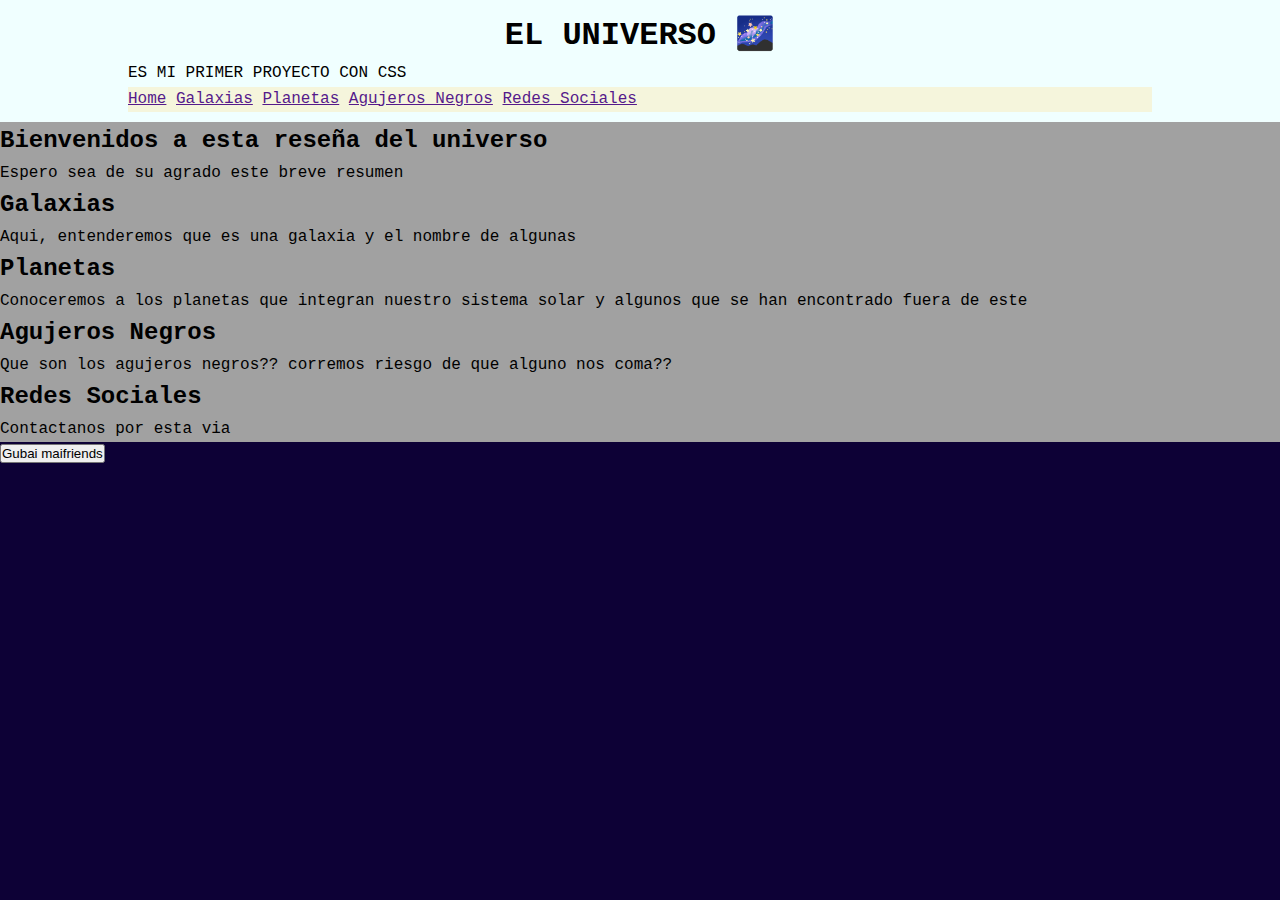
==== index.html @ ea826af7 "clase2" ====
<!DOCTYPE html>

<html lang="es">
<head>
    <meta charset="UTF-8">
    <meta name="viewport" content="width=device-width, initial-scale=1.0">
    <title>Mi Primera Página con CSS</title>
    <!-- Vinculando el archivo CSS externo -->
    <link rel="stylesheet" href="styles.css" type="text/css">
</head>

<body>
    <main>
        <header>
        <div class="contenedor">
            <h1>EL UNIVERSO 🌌</h1>
            <p>ES MI PRIMER PROYECTO CON CSS</p>
            <nav>
                <ul>
                    <li><a href="">Home</a></li>
                    <li><a href="">Galaxias</a></li>
                    <li><a href="">Planetas</a></li>
                    <li><a href="">Agujeros Negros</a></li>
                    <li><a href="">Redes Sociales</a></li>
                </ul>
            </nav>
        </div>
        </header>

        <section class="estilo" id="Home">
            <h2>Bienvenidos a esta reseña del universo</h2>
            <p>Espero sea de su agrado este breve resumen</p>
        </section>

        <section class="estilo" id="Galaxias">
            <h2>Galaxias</h2>
            <p>Aqui, entenderemos que es una galaxia y el nombre de algunas</p>
        </section>
        <section class="estilo" id="Planetas">
            <h2>Planetas</h2>
            <p>Conoceremos a los planetas que integran nuestro sistema solar y algunos que se han encontrado fuera de este</p>
        </section>

        <section class="estilo" id="Agujeros Negros">
            <h2>Agujeros Negros</h2>
            <p>Que son los agujeros negros?? corremos riesgo de que alguno nos coma??</p>
        </section>
        <section class="estilo" id="Redes Sociales">
            <h2>Redes Sociales</h2>
            <p>Contactanos por esta via</p>
        </section>
    </main>

    <footer>
        <button>Gubai maifriends</button>
    </footer>

</body>

</html>
---- styles.css ----
/*selector universal*/

*{
  margin: 0;
  padding: 0;
  box-sizing: border-box;
}

/* selector tipo etiqueta */
body { 
  background-color: rgb(13, 1, 54);
  font-family: 'Courier New', Courier, monospace;
  line-height: 1.6; /* define interlineado*/
}

.contenedor {
  width: 80%;
  margin: 0 auto; 
}

header {
  background-color: azure;
  color: black;
  padding: 10px 0;
}

header h1 { /*selector avanzado*/
  text-align: center;
}

nav ul {
  background-color: beige;
}

li { display: inline-block; color: red;}

/* selector de tipo clase*/
.estilo { background-color: rgb(161, 161, 161) ;}
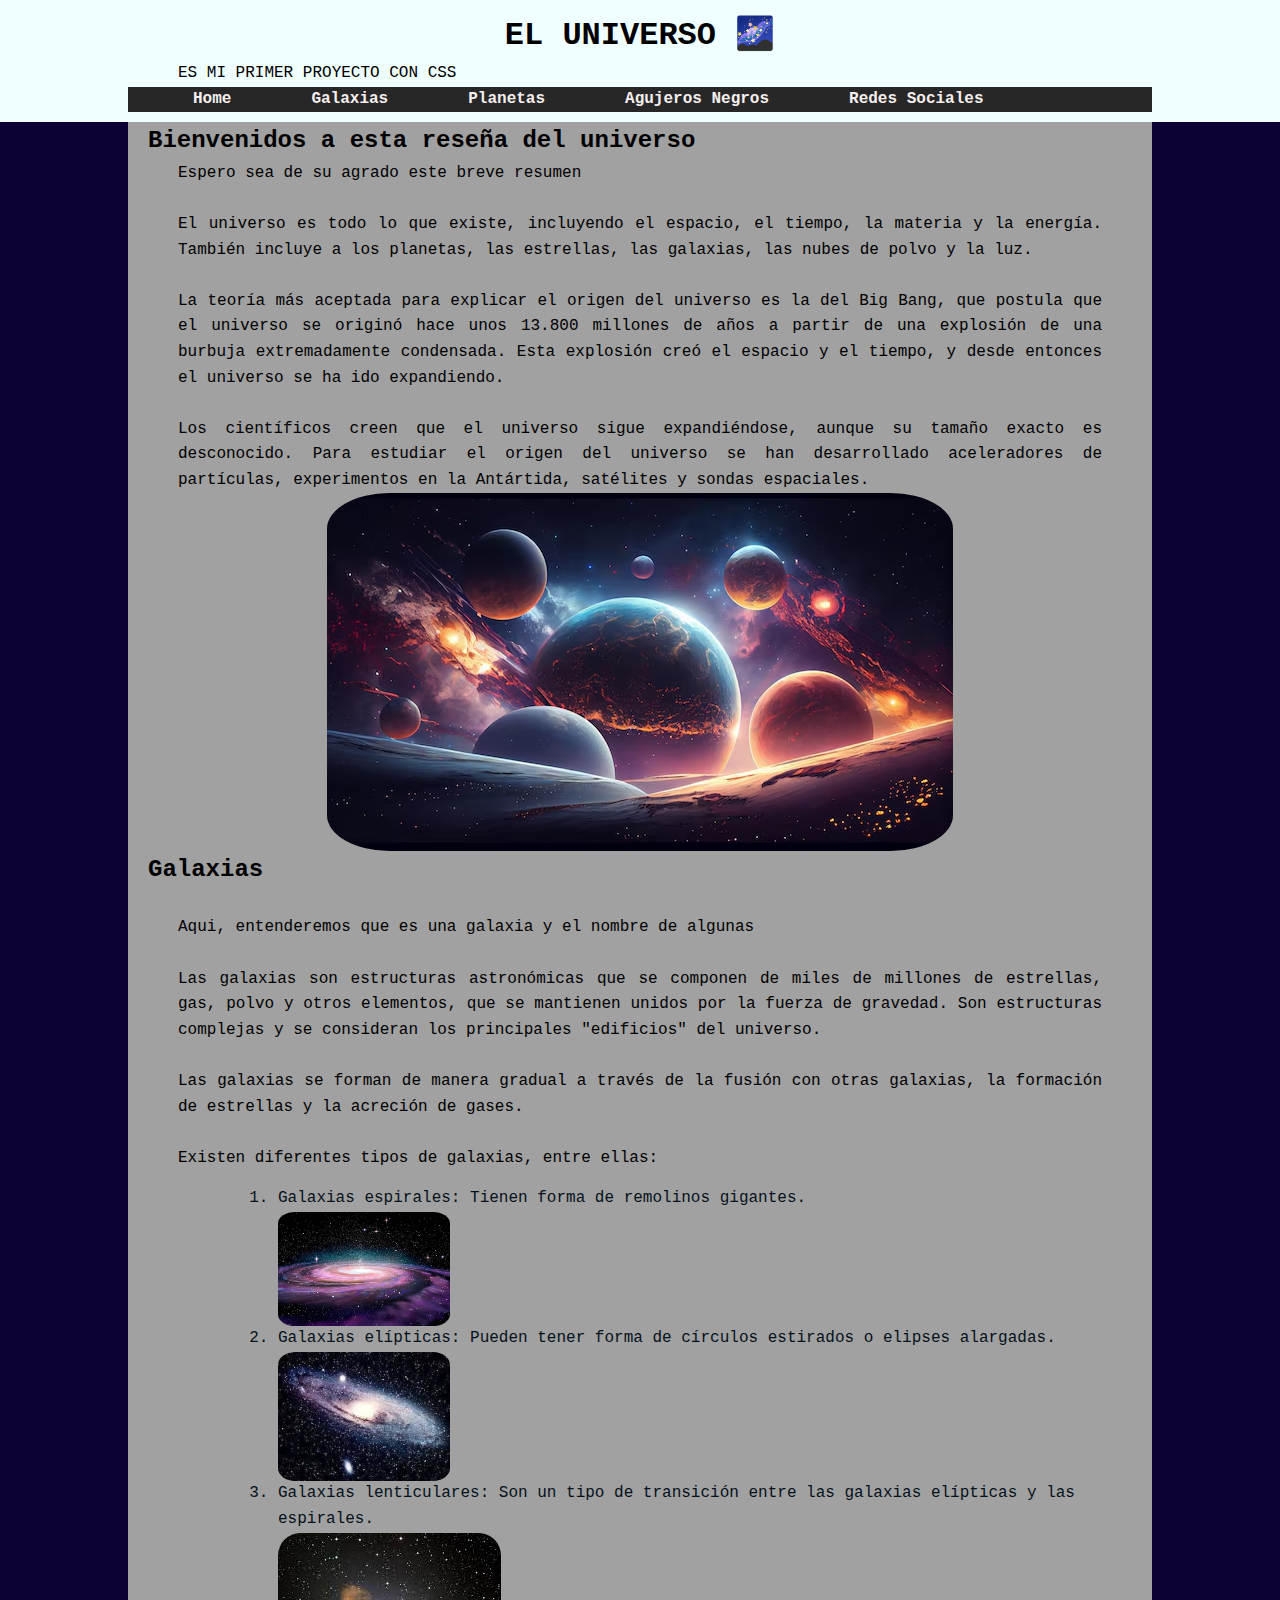
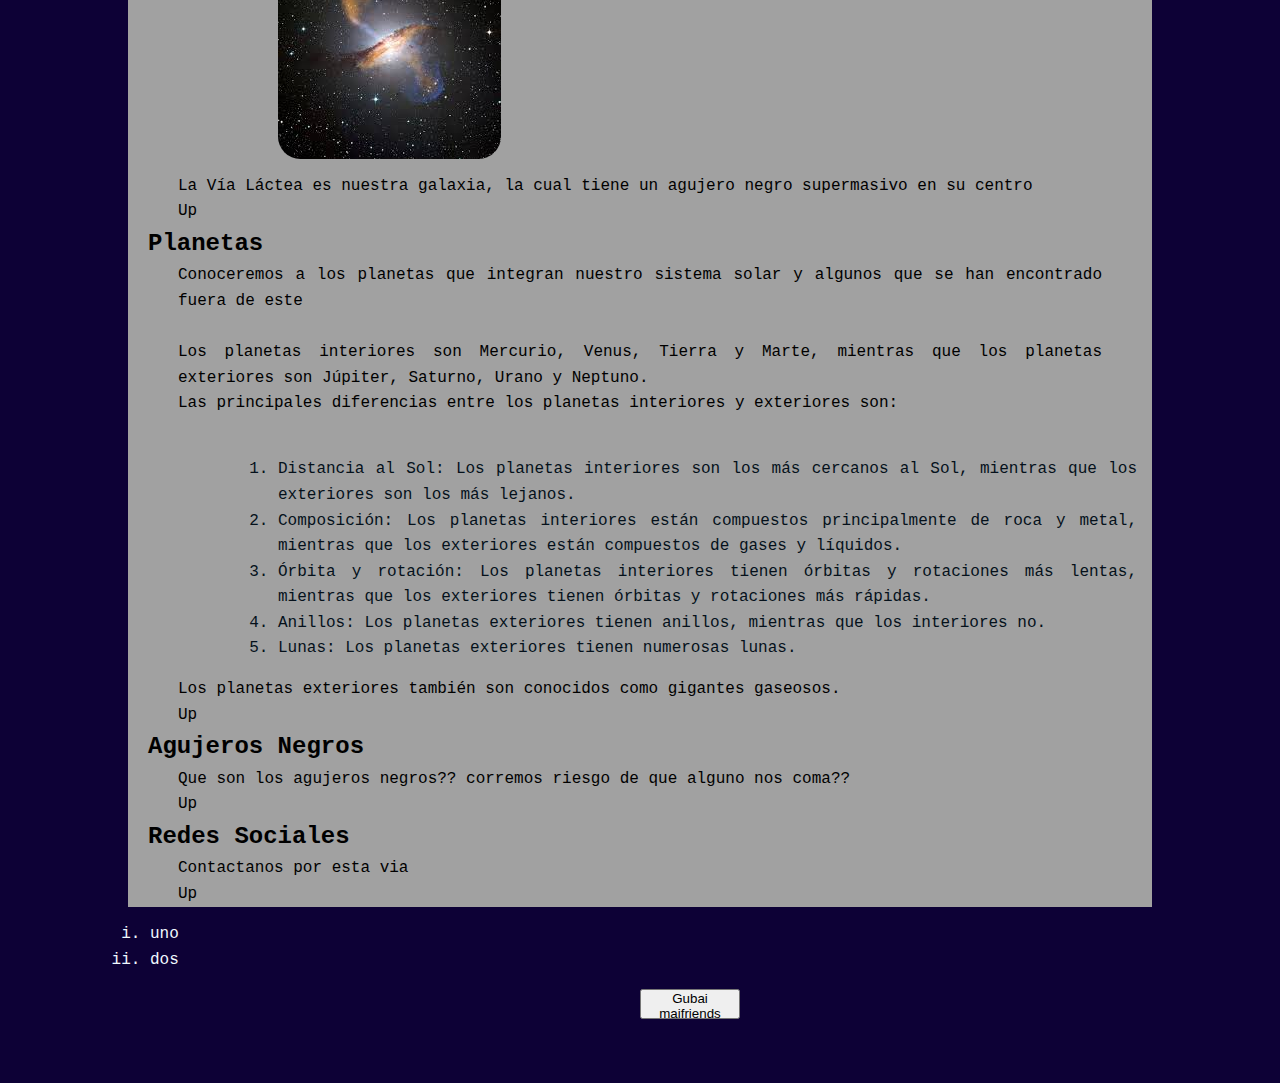
==== commit ba5d3d7f: "14/09" ====
--- a/index.html
+++ b/index.html
@@ -13,15 +13,15 @@
     <main>
         <header>
         <div class="contenedor">
-            <h1>EL UNIVERSO 🌌</h1>
+            <h1 id="up">EL UNIVERSO 🌌</h1>
             <p>ES MI PRIMER PROYECTO CON CSS</p>
             <nav>
                 <ul>
-                    <li><a href="">Home</a></li>
-                    <li><a href="">Galaxias</a></li>
-                    <li><a href="">Planetas</a></li>
-                    <li><a href="">Agujeros Negros</a></li>
-                    <li><a href="">Redes Sociales</a></li>
+                    <li><a href="#Home">Home</a></li>
+                    <li><a href="#Galaxias">Galaxias</a></li>
+                    <li><a href="#Planetas">Planetas</a></li>
+                    <li><a href="#Agujeros Negros">Agujeros Negros</a></li>
+                    <li><a href="#Redes Sociales">Redes Sociales</a></li>
                 </ul>
             </nav>
         </div>
@@ -30,27 +30,78 @@
         <section class="estilo" id="Home">
             <h2>Bienvenidos a esta reseña del universo</h2>
             <p>Espero sea de su agrado este breve resumen</p>
+            <br>
+            <p>El universo es todo lo que existe, incluyendo el espacio, el tiempo, la materia y la energía. También incluye a los planetas, las estrellas, las galaxias, las nubes de polvo y la luz. 
+            </p>
+            <br>
+            <p>La teoría más aceptada para explicar el origen del universo es la del Big Bang, que postula que el universo se originó hace unos 13.800 millones de años a partir de una explosión de una burbuja extremadamente condensada. Esta explosión creó el espacio y el tiempo, y desde entonces el universo se ha ido expandiendo. 
+            </p>
+            <br>
+            <p>Los científicos creen que el universo sigue expandiéndose, aunque su tamaño exacto es desconocido. Para estudiar el origen del universo se han desarrollado aceleradores de partículas, experimentos en la Antártida, satélites y sondas espaciales.
+            </p>
+            <img class="mundito" src="/imagenes/esfera.jpeg" alt="univers">
+            
         </section>
 
         <section class="estilo" id="Galaxias">
             <h2>Galaxias</h2>
+            <br>
             <p>Aqui, entenderemos que es una galaxia y el nombre de algunas</p>
+            <br>
+            <p>Las galaxias son estructuras astronómicas que se componen de miles de millones de estrellas, gas, polvo y otros elementos, que se mantienen unidos por la fuerza de gravedad. Son estructuras complejas y se consideran los principales "edificios" del universo. 
+            </p>
+            <br>
+            <p>Las galaxias se forman de manera gradual a través de la fusión con otras galaxias, la formación de estrellas y la acreción de gases. 
+            </p>
+            <br>
+            <p>Existen diferentes tipos de galaxias, entre ellas:</p> 
+                <ol class="galxi">
+                    <li>Galaxias espirales: Tienen forma de remolinos gigantes.</li>
+                    <img class="espir" src="/imagenes/espiral.jpeg" alt="" style="position: relative;">
+                    <li>Galaxias elípticas: Pueden tener forma de círculos estirados o elipses alargadas.</li>
+                    <img class="elip" src="/imagenes/eliptica.jpeg" alt="" style="position: relative;">
+                    <li>Galaxias lenticulares: Son un tipo de transición entre las galaxias elípticas y las espirales.</li>
+                    <img class="lenti" src="/imagenes/lenticular.jpeg" alt="" style="position: relative;"> 
+                </ol> 
+            <p>La Vía Láctea es nuestra galaxia, la cual tiene un agujero negro supermasivo en su centro</p>
+            <a href="#up">Up</a>
         </section>
         <section class="estilo" id="Planetas">
             <h2>Planetas</h2>
             <p>Conoceremos a los planetas que integran nuestro sistema solar y algunos que se han encontrado fuera de este</p>
+            <br>
+            <p>Los planetas interiores son Mercurio, Venus, Tierra y Marte, mientras que los planetas exteriores son Júpiter, Saturno, Urano y Neptuno.</p> 
+            
+            <p>Las principales diferencias entre los planetas interiores y exteriores son: </p>
+            <br>
+            <ul class="plan">
+                <li>Distancia al Sol: Los planetas interiores son los más cercanos al Sol, mientras que los exteriores son los más lejanos.</li>
+                <li>Composición: Los planetas interiores están compuestos principalmente de roca y metal, mientras que los exteriores están compuestos de gases y líquidos.</li>
+                <li>Órbita y rotación: Los planetas interiores tienen órbitas y rotaciones más lentas, mientras que los exteriores tienen órbitas y rotaciones más rápidas.</li>
+                <li>Anillos: Los planetas exteriores tienen anillos, mientras que los interiores no.</li>
+                <li>Lunas: Los planetas exteriores tienen numerosas lunas. </li>
+            </ul>
+                <p>Los planetas exteriores también son conocidos como gigantes gaseosos.</p>
+            <a href="#up">Up</a> 
         </section>
 
         <section class="estilo" id="Agujeros Negros">
             <h2>Agujeros Negros</h2>
             <p>Que son los agujeros negros?? corremos riesgo de que alguno nos coma??</p>
+        <a href="#up">Up</a>
         </section>
         <section class="estilo" id="Redes Sociales">
             <h2>Redes Sociales</h2>
             <p>Contactanos por esta via</p>
+        <a href="#up">Up</a>
         </section>
+    
     </main>
 
+    <ol>
+        <li>uno</li>
+        <li>dos</li>
+    </ol>
     <footer>
         <button>Gubai maifriends</button>
     </footer>
--- a/styles.css
+++ b/styles.css
@@ -13,9 +13,25 @@
   line-height: 1.6; /* define interlineado*/
 }
 
+a{ 
+  margin-left: 50px;
+  text-decoration: none;
+  color: black;
+}
+
+a:hover {
+  color: whitesmoke ;
+  text-decoration: line;
+}
+
 .contenedor {
   width: 80%;
   margin: 0 auto; 
+}
+
+.estilo {
+  width: 80%;
+  margin: 0 auto;
 }
 
 header {
@@ -26,14 +42,82 @@
 
 header h1 { /*selector avanzado*/
   text-align: center;
+  justify-content: center;
+
 }
 
 nav ul {
-  background-color: beige;
+  background-color: rgb(39, 39, 39);
+  list-style: none;
+  display: flex;
 }
 
-li { display: inline-block; color: red;}
+nav ul li {
+  margin: 0 15px;
+}
+
+nav ul li a {color: rgb(247, 239, 239); text-decoration: none; font-weight: bold; }
+nav ul li a:hover {color: black; font-weight: bold; background-color: white;}   
+/*a {color: black;} */
 
 /* selector de tipo clase*/
 .estilo { background-color: rgb(161, 161, 161) ;}
 
+ol {
+  color: aliceblue;
+  margin: 15px 15px 15px 150px;
+  list-style-type: lower-roman;
+}
+
+h2{
+  margin-left: 20px;
+  margin-right: 50px;
+}
+
+p {
+  margin-left: 50px;
+  margin-right: 50px;
+  text-align: justify;
+}
+
+button{
+  position: relative;
+  margin: 0 50% 5% 50%;
+  display: flex;
+  width: 100px;
+  height: 30px;
+}
+
+.galxi{
+  color: rgb(5, 17, 27);
+  margin: 15px 15px 15px 150px;
+  list-style-type: decimal;
+}
+
+.plan {
+  color: rgb(5, 17, 27);
+  margin: 15px 15px 15px 150px;
+  list-style-type: decimal;
+  text-align: justify;
+}
+
+img {
+  display: block;
+  border-radius: 10%;
+}
+
+img.mundito {
+  margin: auto auto;
+}
+
+img.espir{
+  max-width: 20%;
+  max-height: 20%;
+}
+
+img.elip {
+  max-width: 20%;
+  max-height: 20%;
+}
+
+
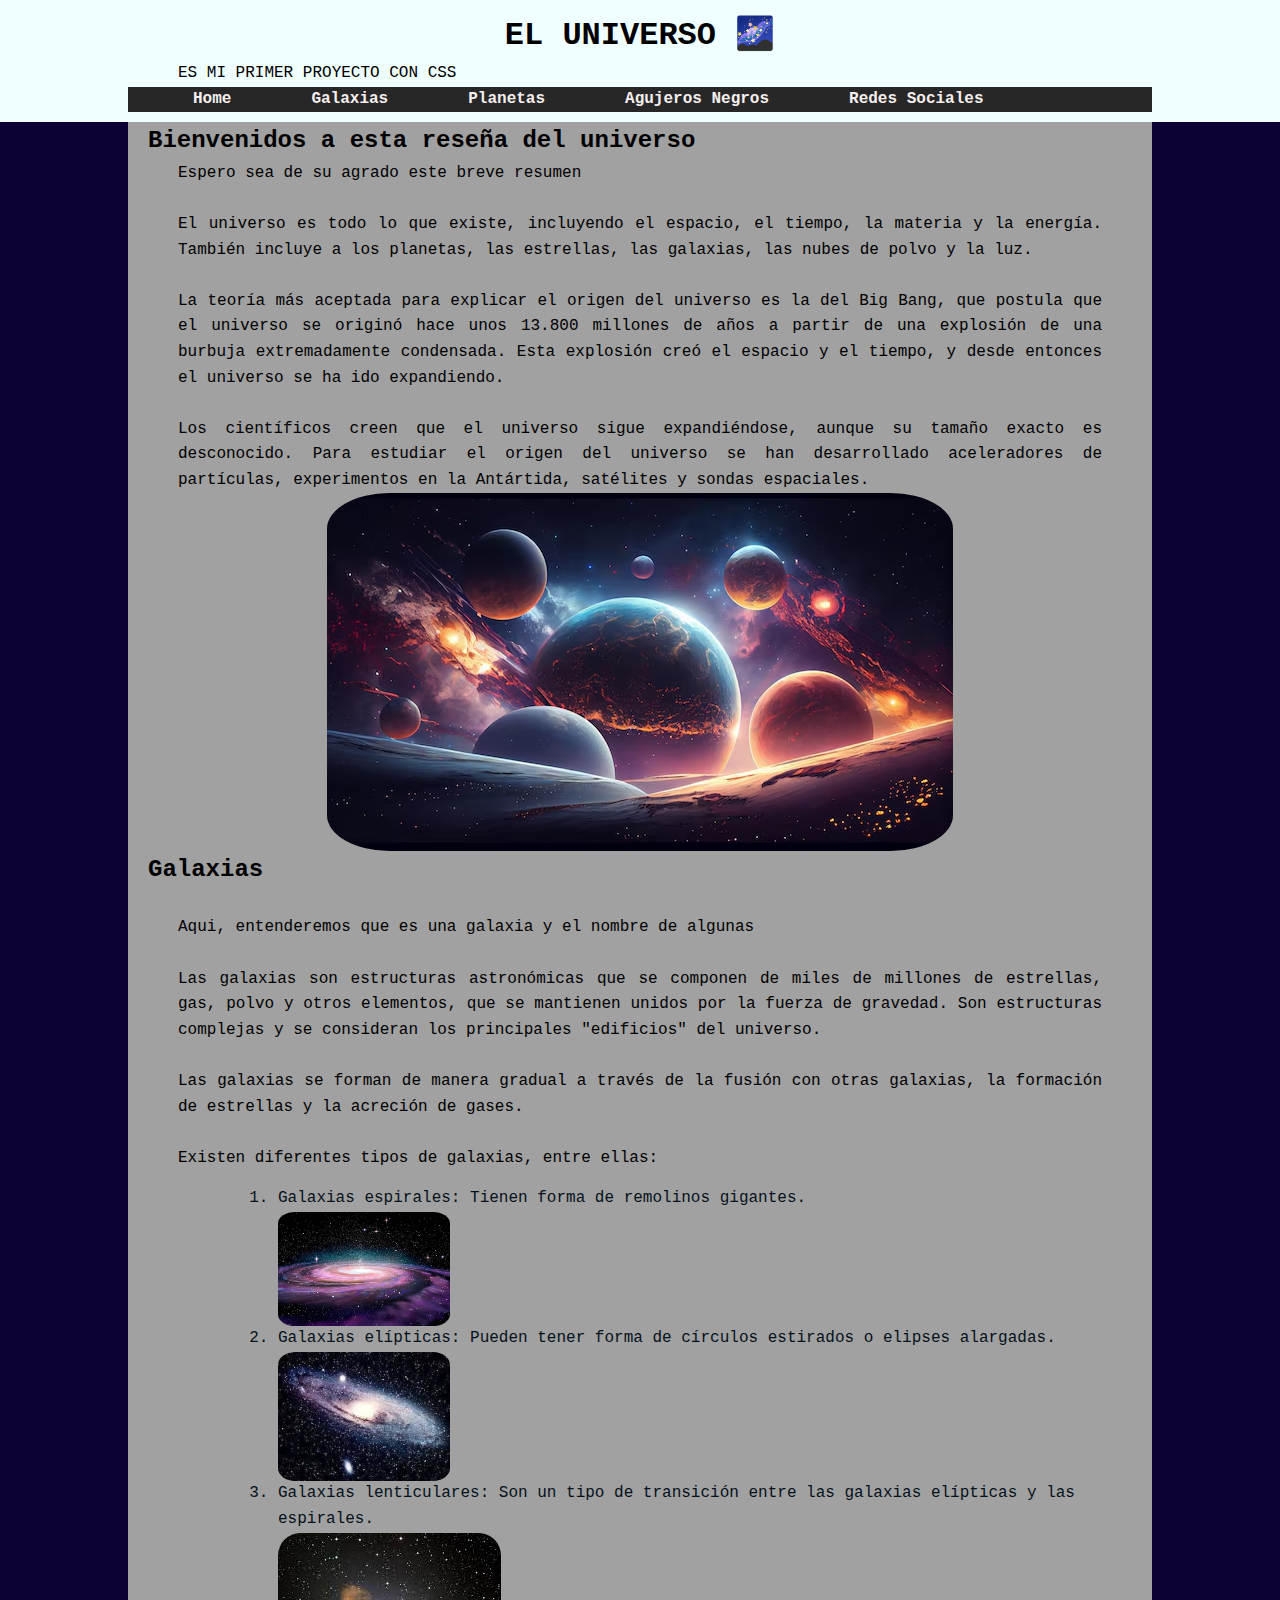
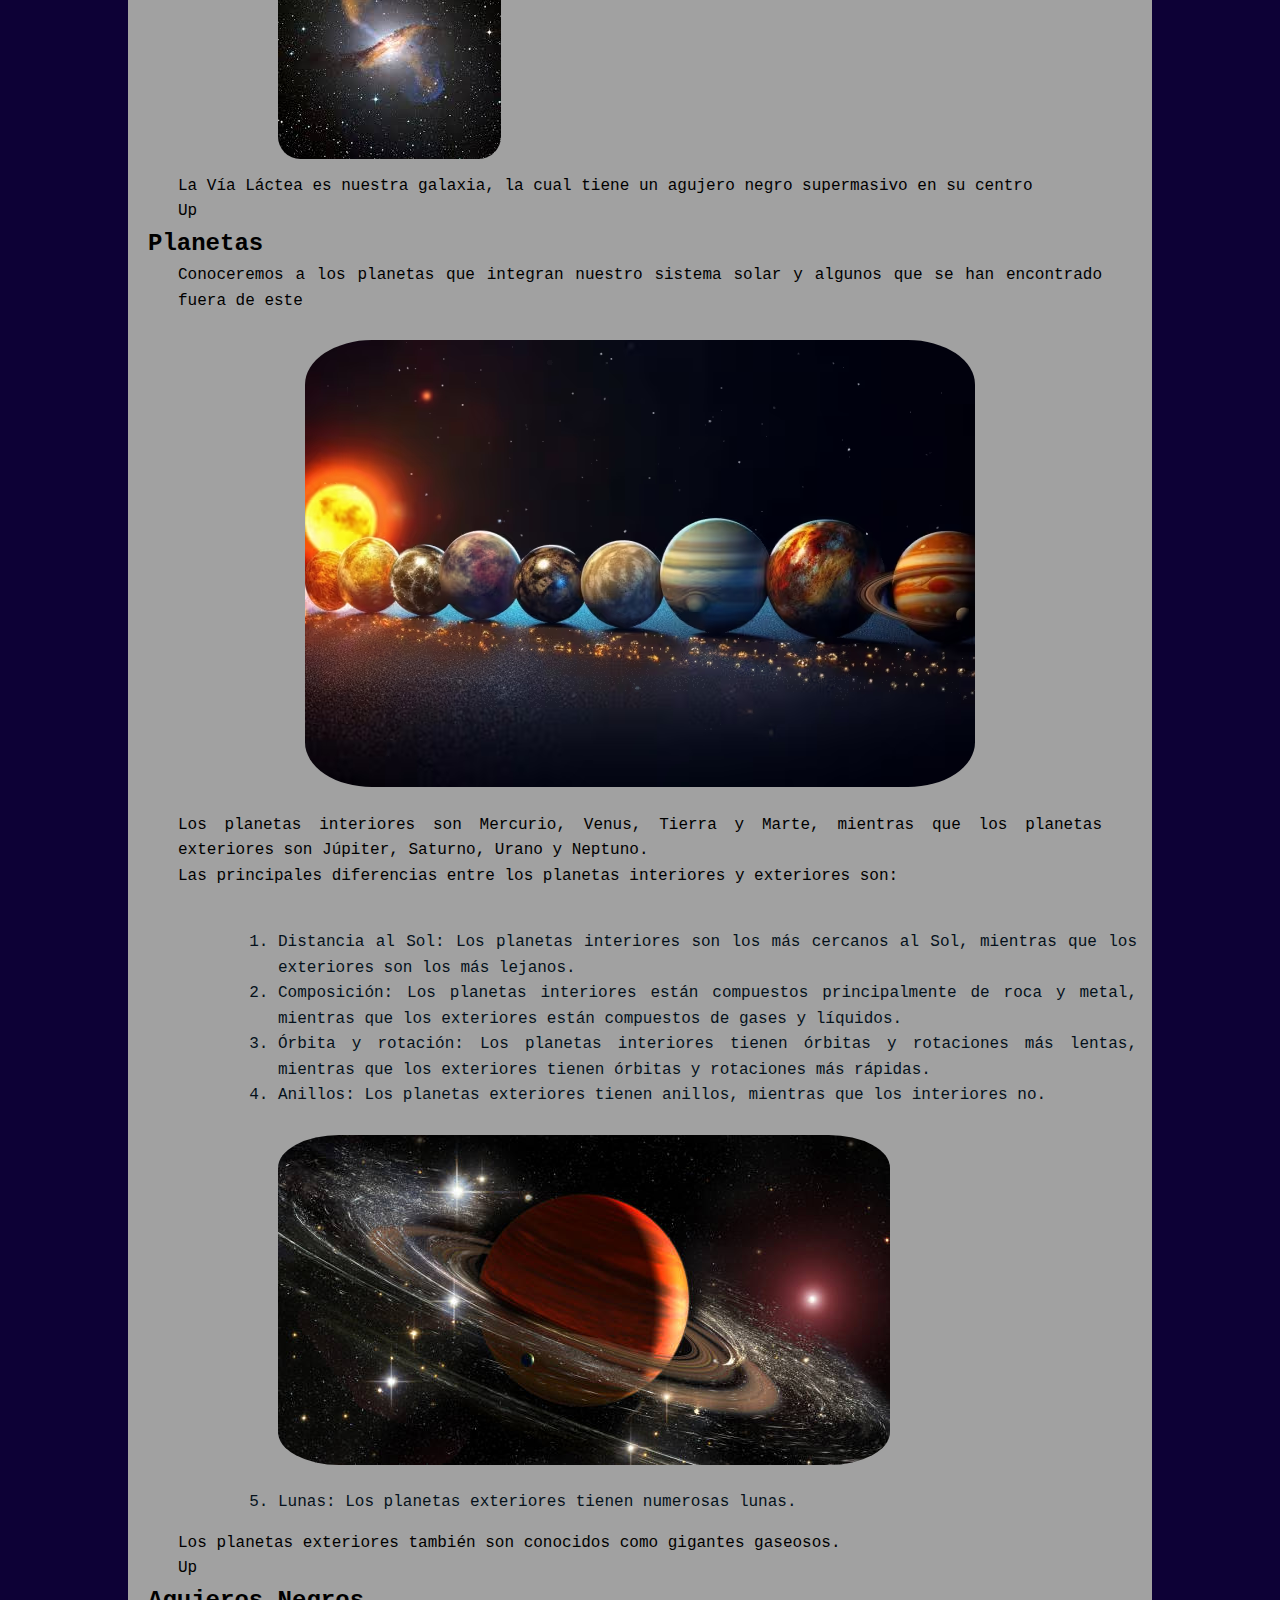
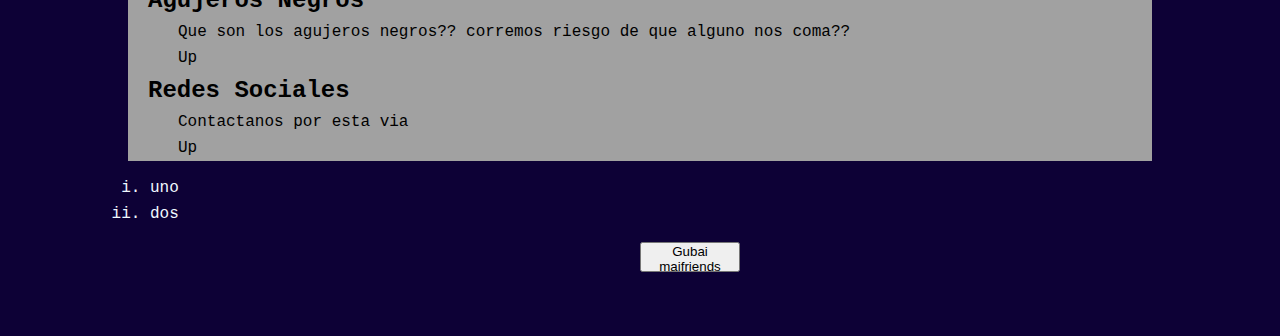
==== commit 0861e974: "imagenes de planetas" ====
--- a/index.html
+++ b/index.html
@@ -70,6 +70,8 @@
             <h2>Planetas</h2>
             <p>Conoceremos a los planetas que integran nuestro sistema solar y algunos que se han encontrado fuera de este</p>
             <br>
+            <img class="planetas" src="/imagenes/planetas.jpeg" alt="planetas">
+            <br>
             <p>Los planetas interiores son Mercurio, Venus, Tierra y Marte, mientras que los planetas exteriores son Júpiter, Saturno, Urano y Neptuno.</p> 
             
             <p>Las principales diferencias entre los planetas interiores y exteriores son: </p>
@@ -79,6 +81,9 @@
                 <li>Composición: Los planetas interiores están compuestos principalmente de roca y metal, mientras que los exteriores están compuestos de gases y líquidos.</li>
                 <li>Órbita y rotación: Los planetas interiores tienen órbitas y rotaciones más lentas, mientras que los exteriores tienen órbitas y rotaciones más rápidas.</li>
                 <li>Anillos: Los planetas exteriores tienen anillos, mientras que los interiores no.</li>
+                <br>
+                <img src="/imagenes/saturno.jpeg" alt="saturno">
+                <br>
                 <li>Lunas: Los planetas exteriores tienen numerosas lunas. </li>
             </ul>
                 <p>Los planetas exteriores también son conocidos como gigantes gaseosos.</p>
--- a/styles.css
+++ b/styles.css
@@ -120,4 +120,8 @@
   max-height: 20%;
 }
 
+img.planetas {
+  margin: auto auto;
+}
 
+
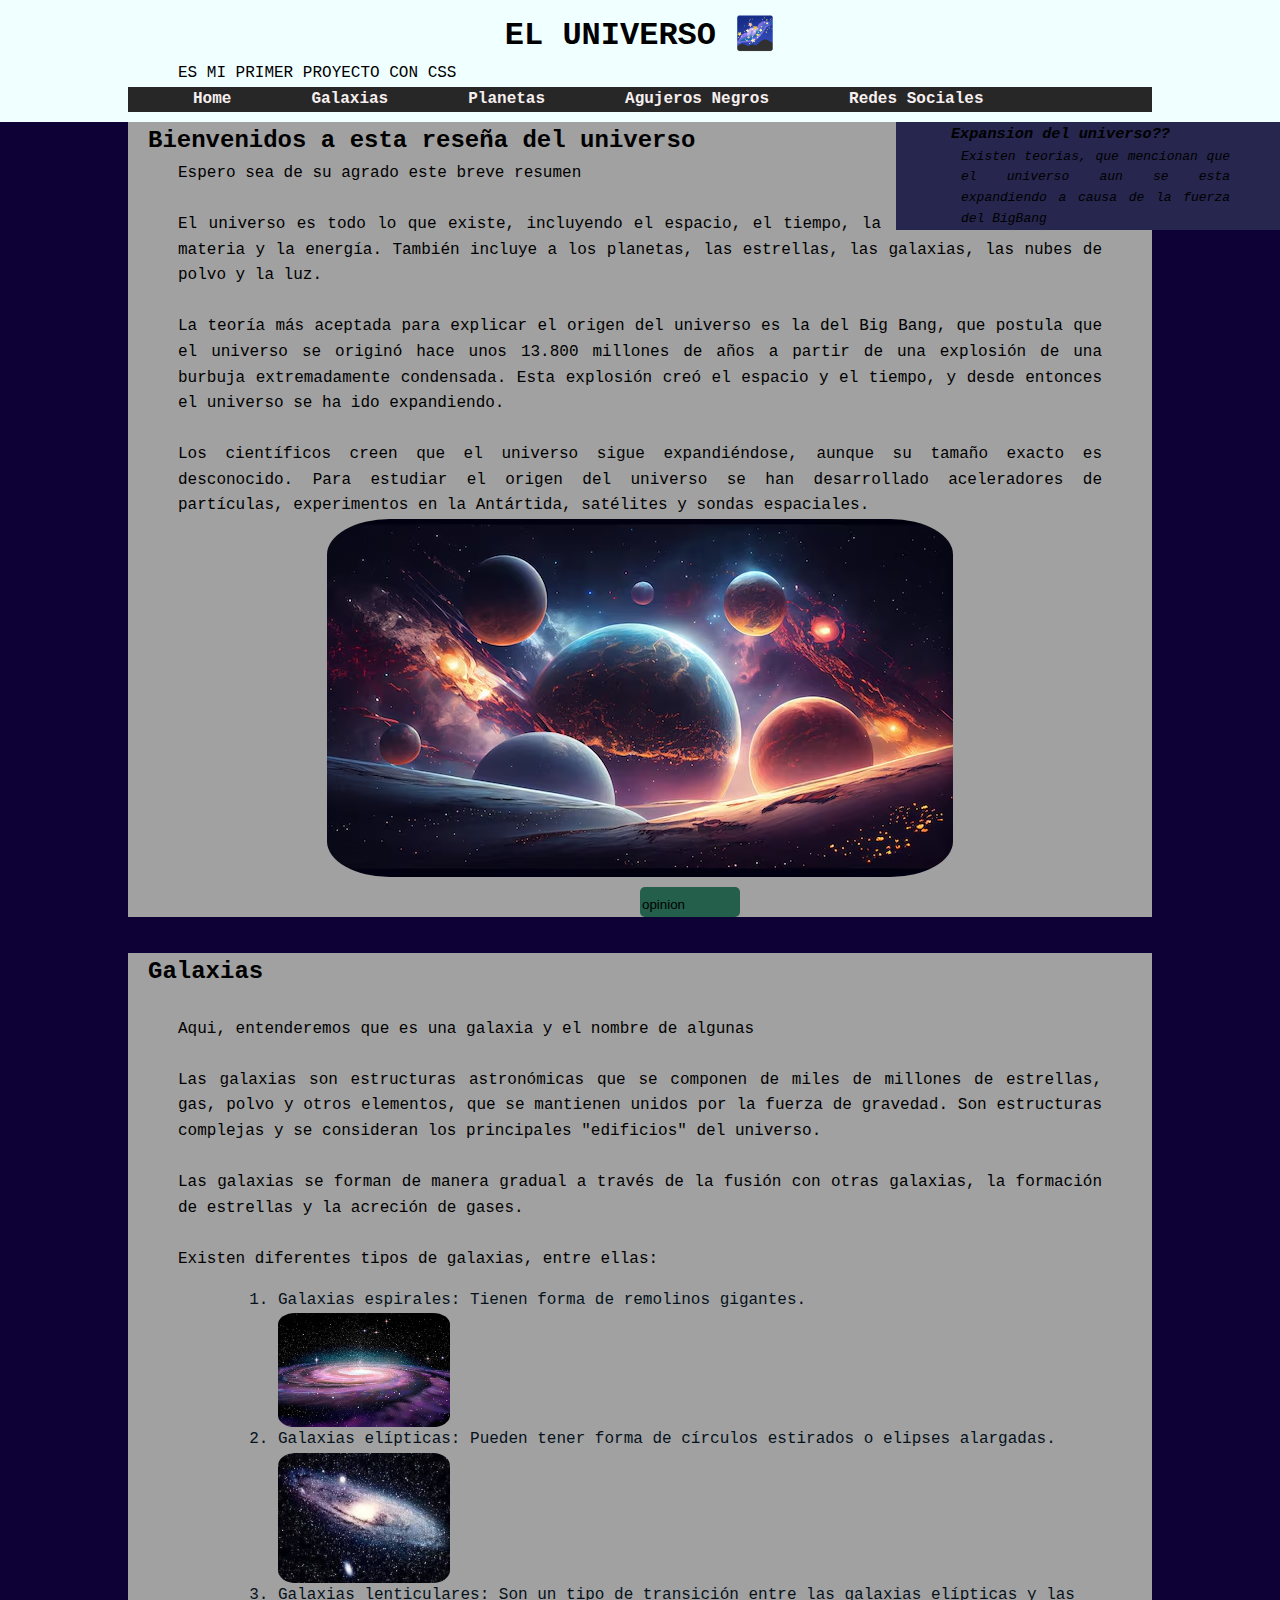
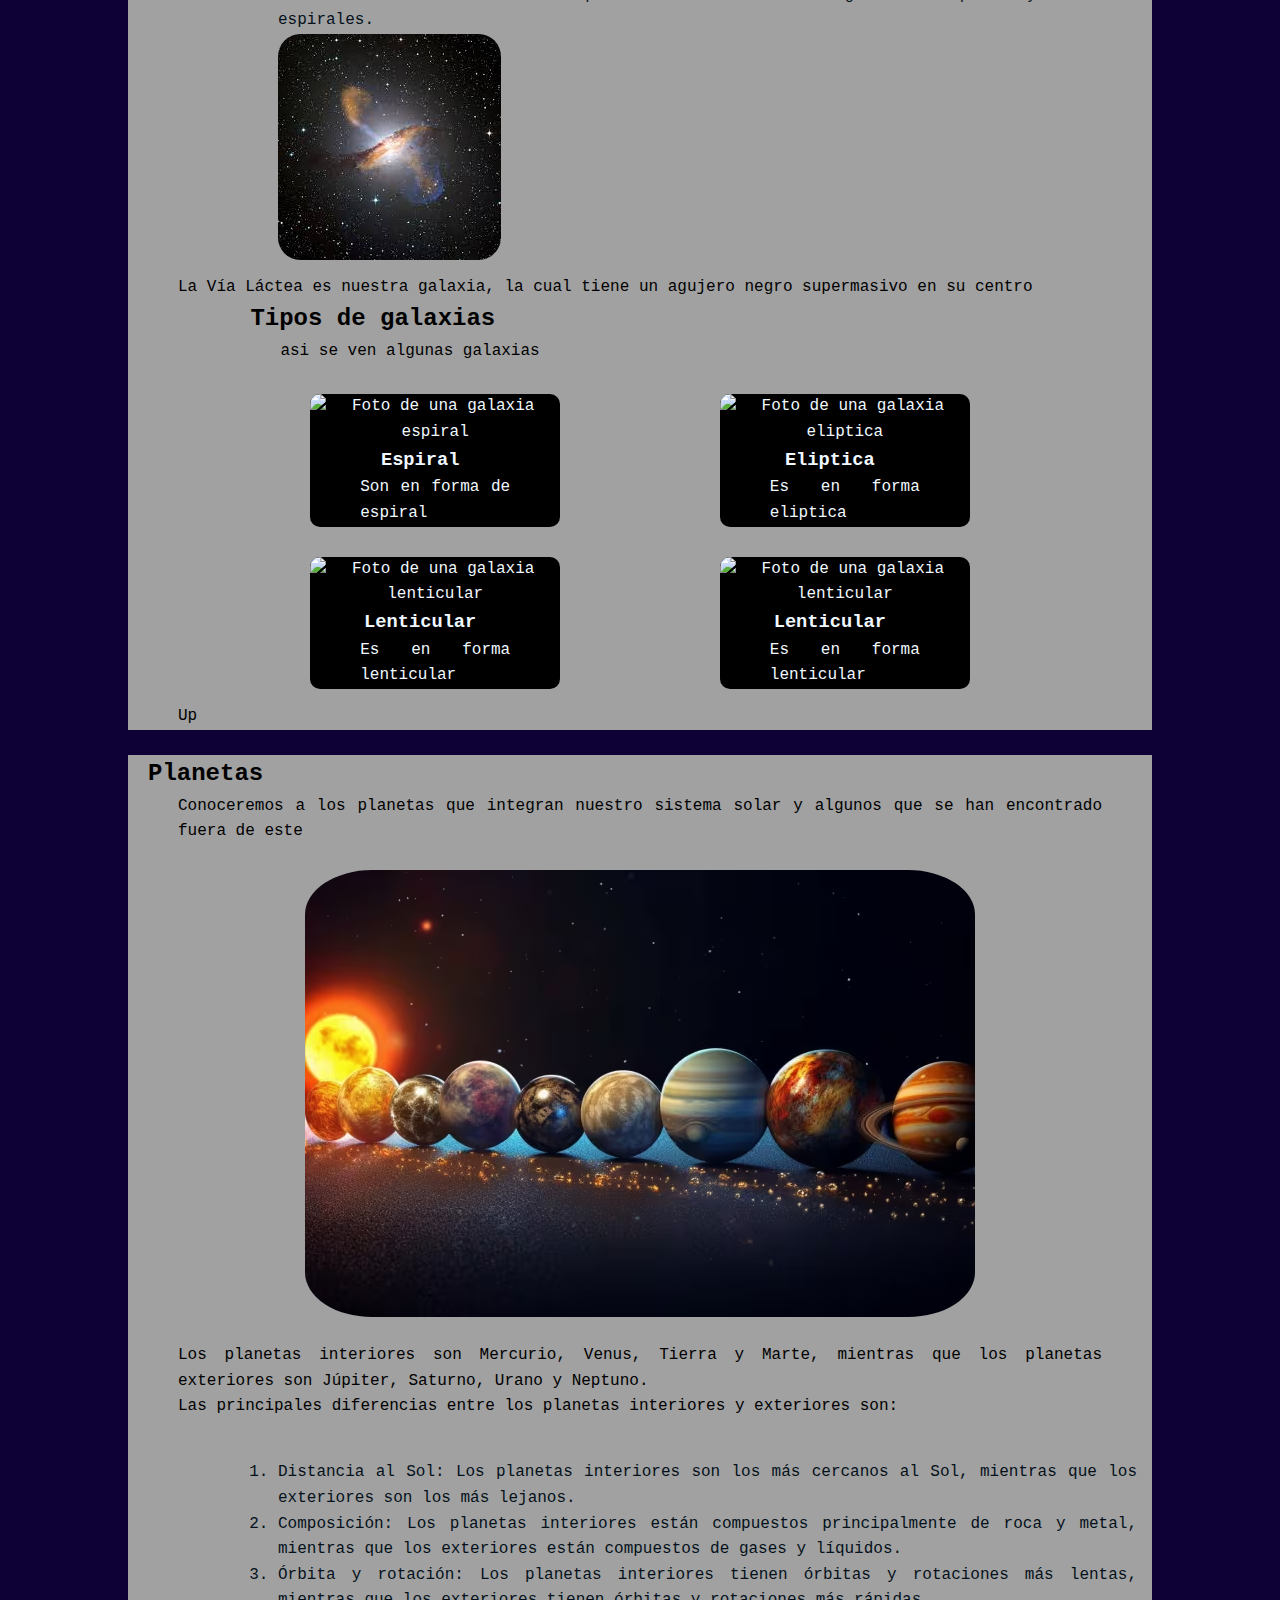
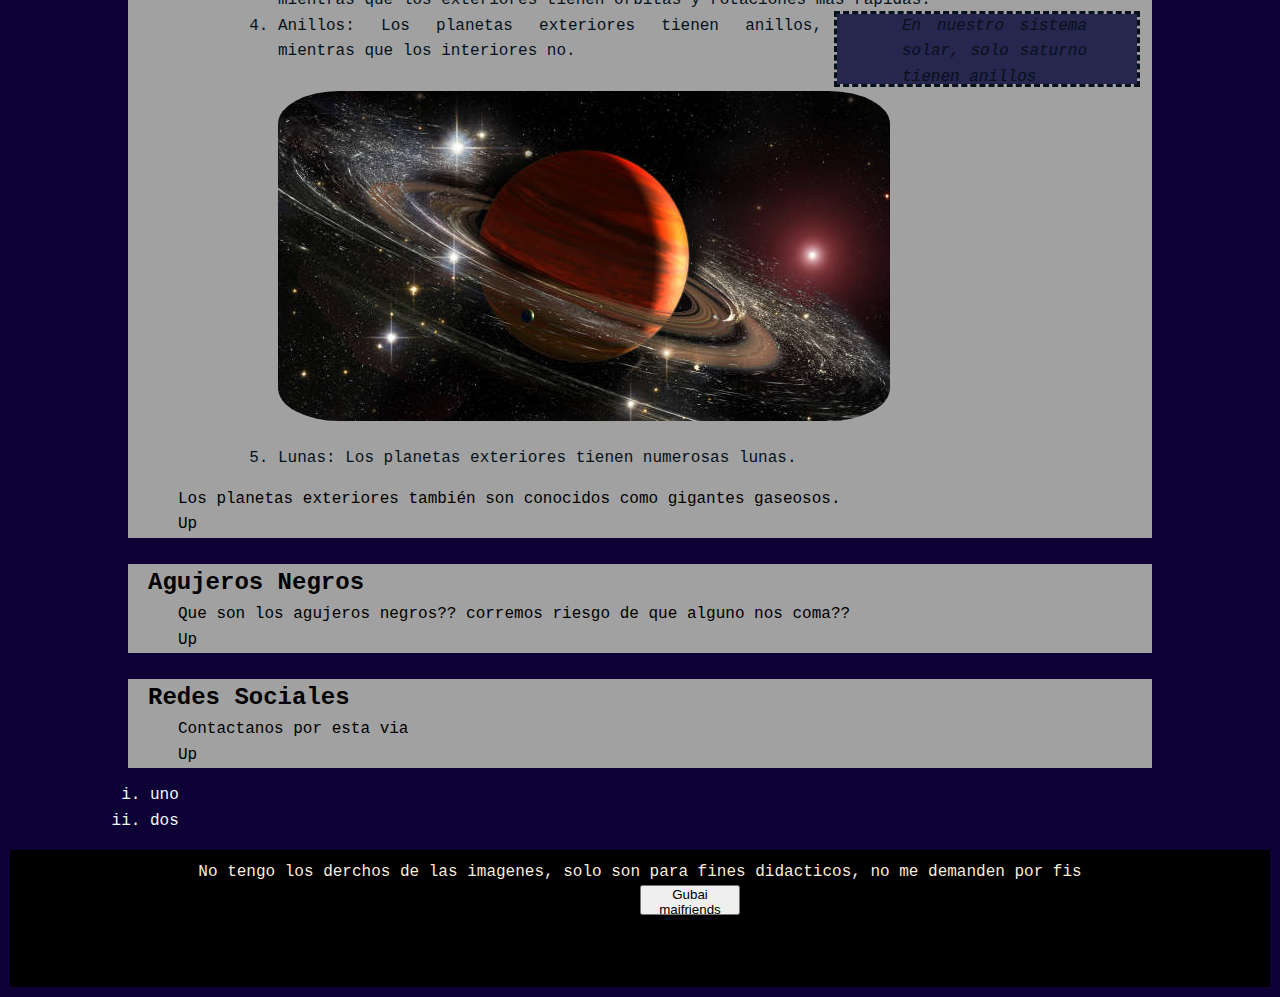
==== commit 11f9e79e: "240924" ====
--- a/index.html
+++ b/index.html
@@ -27,6 +27,11 @@
         </div>
         </header>
 
+        <aside>
+            <h3>Expansion del universo??</h3>
+            <p>Existen teorias, que mencionan que el universo aun se esta expandiendo a causa de la fuerza del BigBang</p>
+        </aside>
+
         <section class="estilo" id="Home">
             <h2>Bienvenidos a esta reseña del universo</h2>
             <p>Espero sea de su agrado este breve resumen</p>
@@ -40,9 +45,10 @@
             <p>Los científicos creen que el universo sigue expandiéndose, aunque su tamaño exacto es desconocido. Para estudiar el origen del universo se han desarrollado aceleradores de partículas, experimentos en la Antártida, satélites y sondas espaciales.
             </p>
             <img class="mundito" src="/imagenes/esfera.jpeg" alt="univers">
-            
+
+            <button class="cta">opinion</button>  
         </section>
-
+<br>
         <section class="estilo" id="Galaxias">
             <h2>Galaxias</h2>
             <br>
@@ -64,8 +70,39 @@
                     <img class="lenti" src="/imagenes/lenticular.jpeg" alt="" style="position: relative;"> 
                 </ol> 
             <p>La Vía Láctea es nuestra galaxia, la cual tiene un agujero negro supermasivo en su centro</p>
+            
+            <section class="estilo2" id="menu-imag">
+                <h2>Tipos de galaxias</h2>
+                <p>asi se ven algunas galaxias</p>
+
+                <div class="cardimagenes"> <!--contenedor principal-->
+                    <div class="card"> <!--contendor que se repetira-->
+                        <img class="galesp" src="/imagenes/galaxia-espiral.jpeg" alt="Foto de una galaxia espiral">
+                        <h3>Espiral</h3>
+                        <p>Son en forma de espiral</p>
+                    </div>
+
+                    <div class="card">
+                        <img class="galelip" src="/imagenes/galaxia-eliptica.jpeg" alt="Foto de una galaxia eliptica">
+                        <h3>Eliptica</h3>
+                        <p>Es en forma eliptica</p>
+                    </div>
+
+                    <div class="card">
+                        <img class="gallen" src="/imagenes/galaxia-lent.jpeg" alt="Foto de una galaxia lenticular">
+                        <h3>Lenticular</h3>
+                        <p>Es en forma lenticular</p>
+                    </div>
+                    <div class="card">
+                        <img class="gallen" src="/imagenes/galaxia-lent.jpeg" alt="Foto de una galaxia lenticular">
+                        <h3>Lenticular</h3>
+                        <p>Es en forma lenticular</p>
+                    </div>
+                </div>
+            </section>
             <a href="#up">Up</a>
         </section>
+        <br>
         <section class="estilo" id="Planetas">
             <h2>Planetas</h2>
             <p>Conoceremos a los planetas que integran nuestro sistema solar y algunos que se han encontrado fuera de este</p>
@@ -76,10 +113,14 @@
             
             <p>Las principales diferencias entre los planetas interiores y exteriores son: </p>
             <br>
+
             <ul class="plan">
                 <li>Distancia al Sol: Los planetas interiores son los más cercanos al Sol, mientras que los exteriores son los más lejanos.</li>
                 <li>Composición: Los planetas interiores están compuestos principalmente de roca y metal, mientras que los exteriores están compuestos de gases y líquidos.</li>
                 <li>Órbita y rotación: Los planetas interiores tienen órbitas y rotaciones más lentas, mientras que los exteriores tienen órbitas y rotaciones más rápidas.</li>
+                <aside class="saturn">
+                    <p>En nuestro sistema solar, solo saturno tienen anillos</p>
+                </aside>
                 <li>Anillos: Los planetas exteriores tienen anillos, mientras que los interiores no.</li>
                 <br>
                 <img src="/imagenes/saturno.jpeg" alt="saturno">
@@ -87,14 +128,16 @@
                 <li>Lunas: Los planetas exteriores tienen numerosas lunas. </li>
             </ul>
                 <p>Los planetas exteriores también son conocidos como gigantes gaseosos.</p>
-            <a href="#up">Up</a> 
+                            
+                <a href="#up">Up</a> 
         </section>
-
+        <br>
         <section class="estilo" id="Agujeros Negros">
             <h2>Agujeros Negros</h2>
             <p>Que son los agujeros negros?? corremos riesgo de que alguno nos coma??</p>
-        <a href="#up">Up</a>
+            <a href="#up">Up</a>
         </section>
+        <br>
         <section class="estilo" id="Redes Sociales">
             <h2>Redes Sociales</h2>
             <p>Contactanos por esta via</p>
@@ -103,11 +146,14 @@
     
     </main>
 
+        
+    
     <ol>
         <li>uno</li>
         <li>dos</li>
     </ol>
     <footer>
+        No tengo los derchos de las imagenes, solo son para fines didacticos, no me demanden por fis
         <button>Gubai maifriends</button>
     </footer>
 
--- a/styles.css
+++ b/styles.css
@@ -30,8 +30,27 @@
 }
 
 .estilo {
+  /*padding: 20px;
+  margin: 20px 0; */
   width: 80%;
   margin: 0 auto;
+  transition: background-color 0.3s ease; /*ajusta el periodo de tiempo en que se realiza el "transition"*/
+}
+
+.estilo:hover {
+  background-color: aliceblue;
+}
+
+.estilo2 {
+  /*padding: 20px;
+  margin: 20px 0; */
+  width: 80%;
+  margin: 0 auto;
+  transition: background-color 0.3s ease; /*ajusta el periodo de tiempo en que se realiza el "transition"*/
+}
+
+.estilo2:hover {
+  background-color: rgb(54, 140, 216);
 }
 
 header {
@@ -50,6 +69,7 @@
   background-color: rgb(39, 39, 39);
   list-style: none;
   display: flex;
+  text-align: center;
 }
 
 nav ul li {
@@ -72,6 +92,11 @@
 h2{
   margin-left: 20px;
   margin-right: 50px;
+}
+
+h3 {
+  margin-left: 40px;
+  margin-right: 70px;
 }
 
 p {
@@ -119,9 +144,117 @@
   max-width: 20%;
   max-height: 20%;
 }
-
+/*
+img.galesp {
+  max-width: 20%;
+  max-height: 20%;
+  margin: 5px 50px 5px 10px;
+}
+
+img.galelip {
+  max-width: 20%;
+  max-height: 20%;
+  margin: 5px 50px 5px 10px;
+}
+
+img.gallen {
+  max-width: 20%;
+  max-height: 20%;
+  margin: 5px 50px 5px 10px;
+}
+*/
 img.planetas {
   margin: auto auto;
 }
 
-
+aside {
+  background-color: rgb(38, 38, 78);
+width: 30%;
+padding-left: 15px;
+margin-left: 15px;
+float: right;
+font-style: italic;
+font-size: small;
+}
+
+aside.saturn {
+  background-color: rgb(38, 38, 78);
+width: 300px;
+height: 70px;
+padding-left: 15px;
+margin-left: 15px;
+float: right;
+font-style: italic;
+font-size:medium;
+text-align: justify;
+outline-style: dashed;
+}
+
+aside.saturn:hover {
+  cursor:help;
+  color: white;
+}
+
+footer {
+  background-color: black;
+  color: antiquewhite;
+  padding: 10px;
+  margin: 10px;
+  text-align: center;
+}
+
+button.cta { 
+  position: relative;
+  margin-top: 10px;
+  margin-bottom: 10px;
+  display: flex;
+  width: 100px;
+  height: 30px;
+  text-align: center; /*no estoy logrando alinear el texto */
+  padding: 10px 2px;
+  border: none;
+  border-radius: 5px;
+  background-color: rgb(35, 95, 75);
+  cursor: pointer;
+}
+
+button.cta:hover {
+  color: white;
+  background-color: black;
+}
+
+/*estilos al contenedor de tarjetas usar "flexbox"*/
+
+.cardimagenes {
+  display: flex;
+  justify-content: space-around;
+  flex-wrap: wrap;
+  margin-top: 15px;
+}
+
+
+.card {
+  background-color: black;
+  border-radius: 10px;
+  width: 250px;
+  margin: 15px;
+  text-align: center;
+  color: aliceblue;
+  transition: background-color 0.3s ease;
+}
+
+.card:hover {
+  background-color: white;
+  color: black;
+}
+
+.card img {
+  width: 100%;
+  object-fit: cover;
+  border-top-left-radius: 10px;
+  border-top-right-radius: 10px;
+
+}
+
+
+
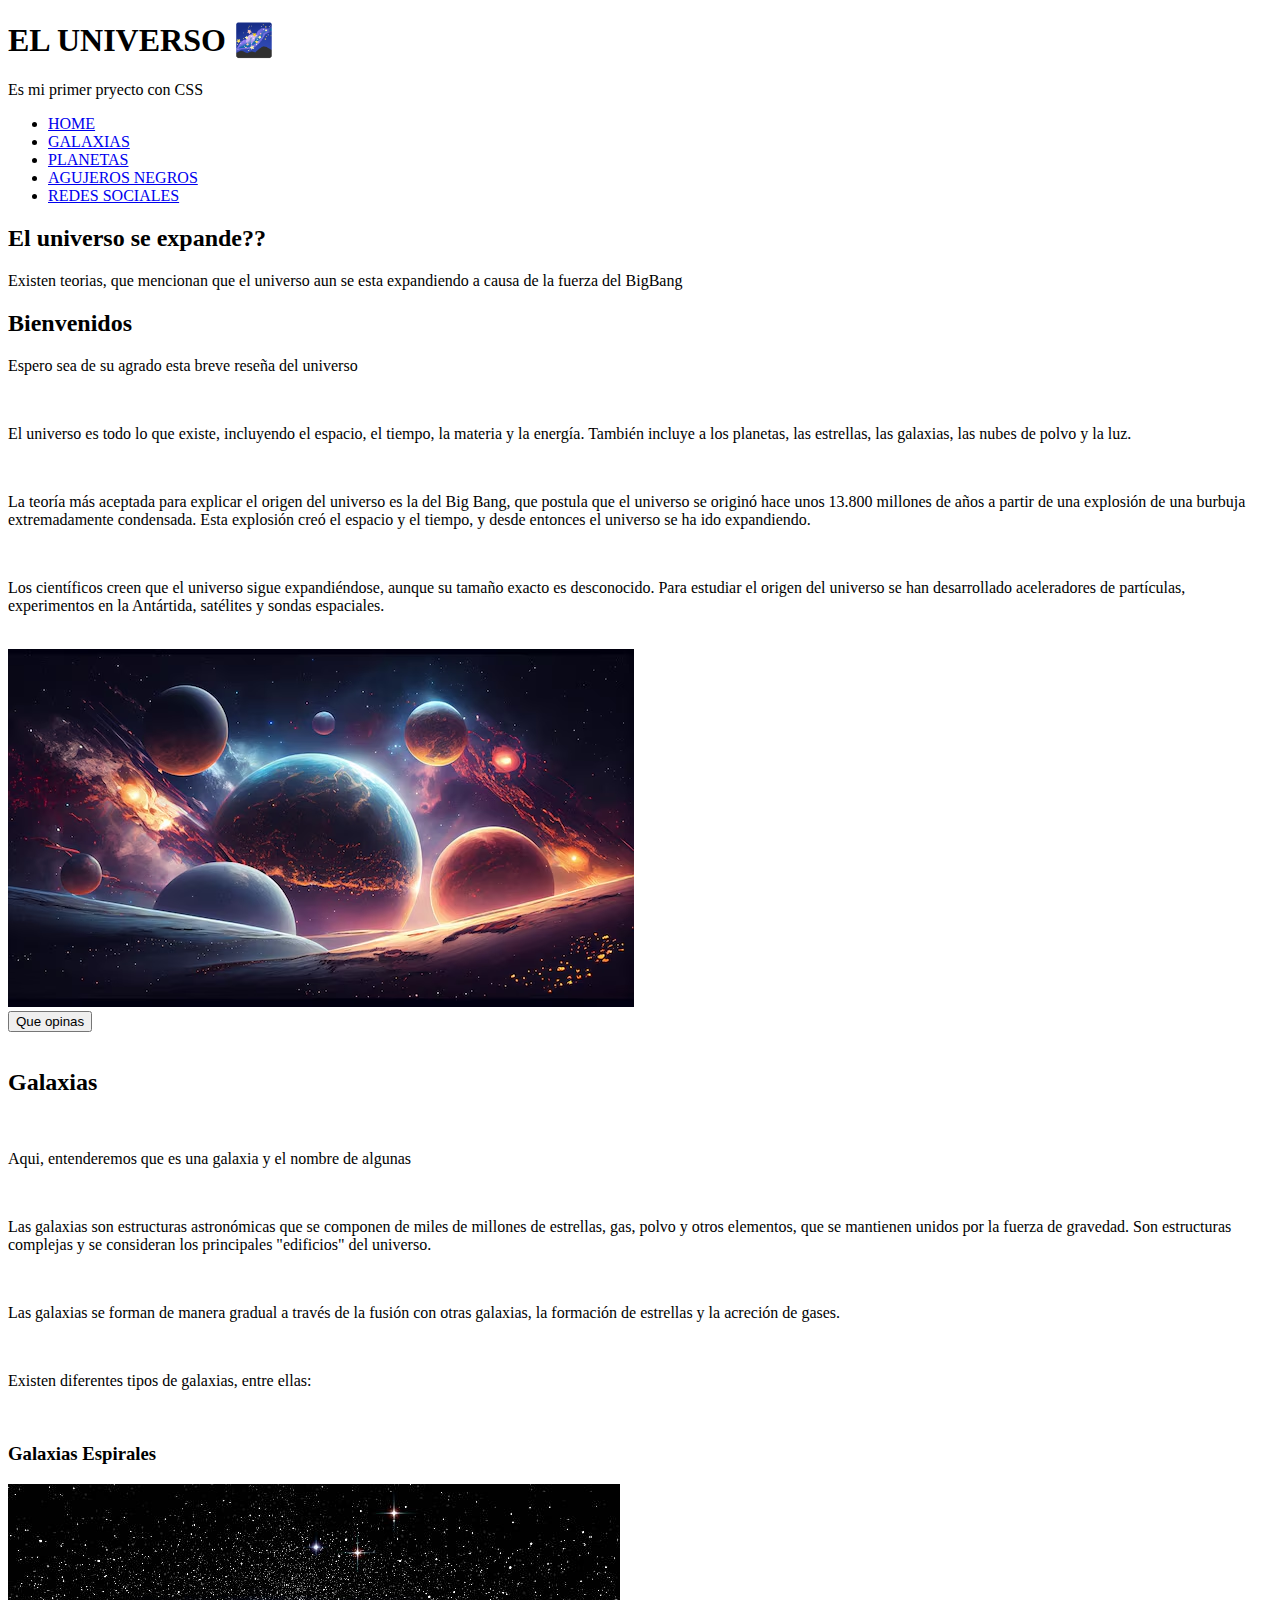
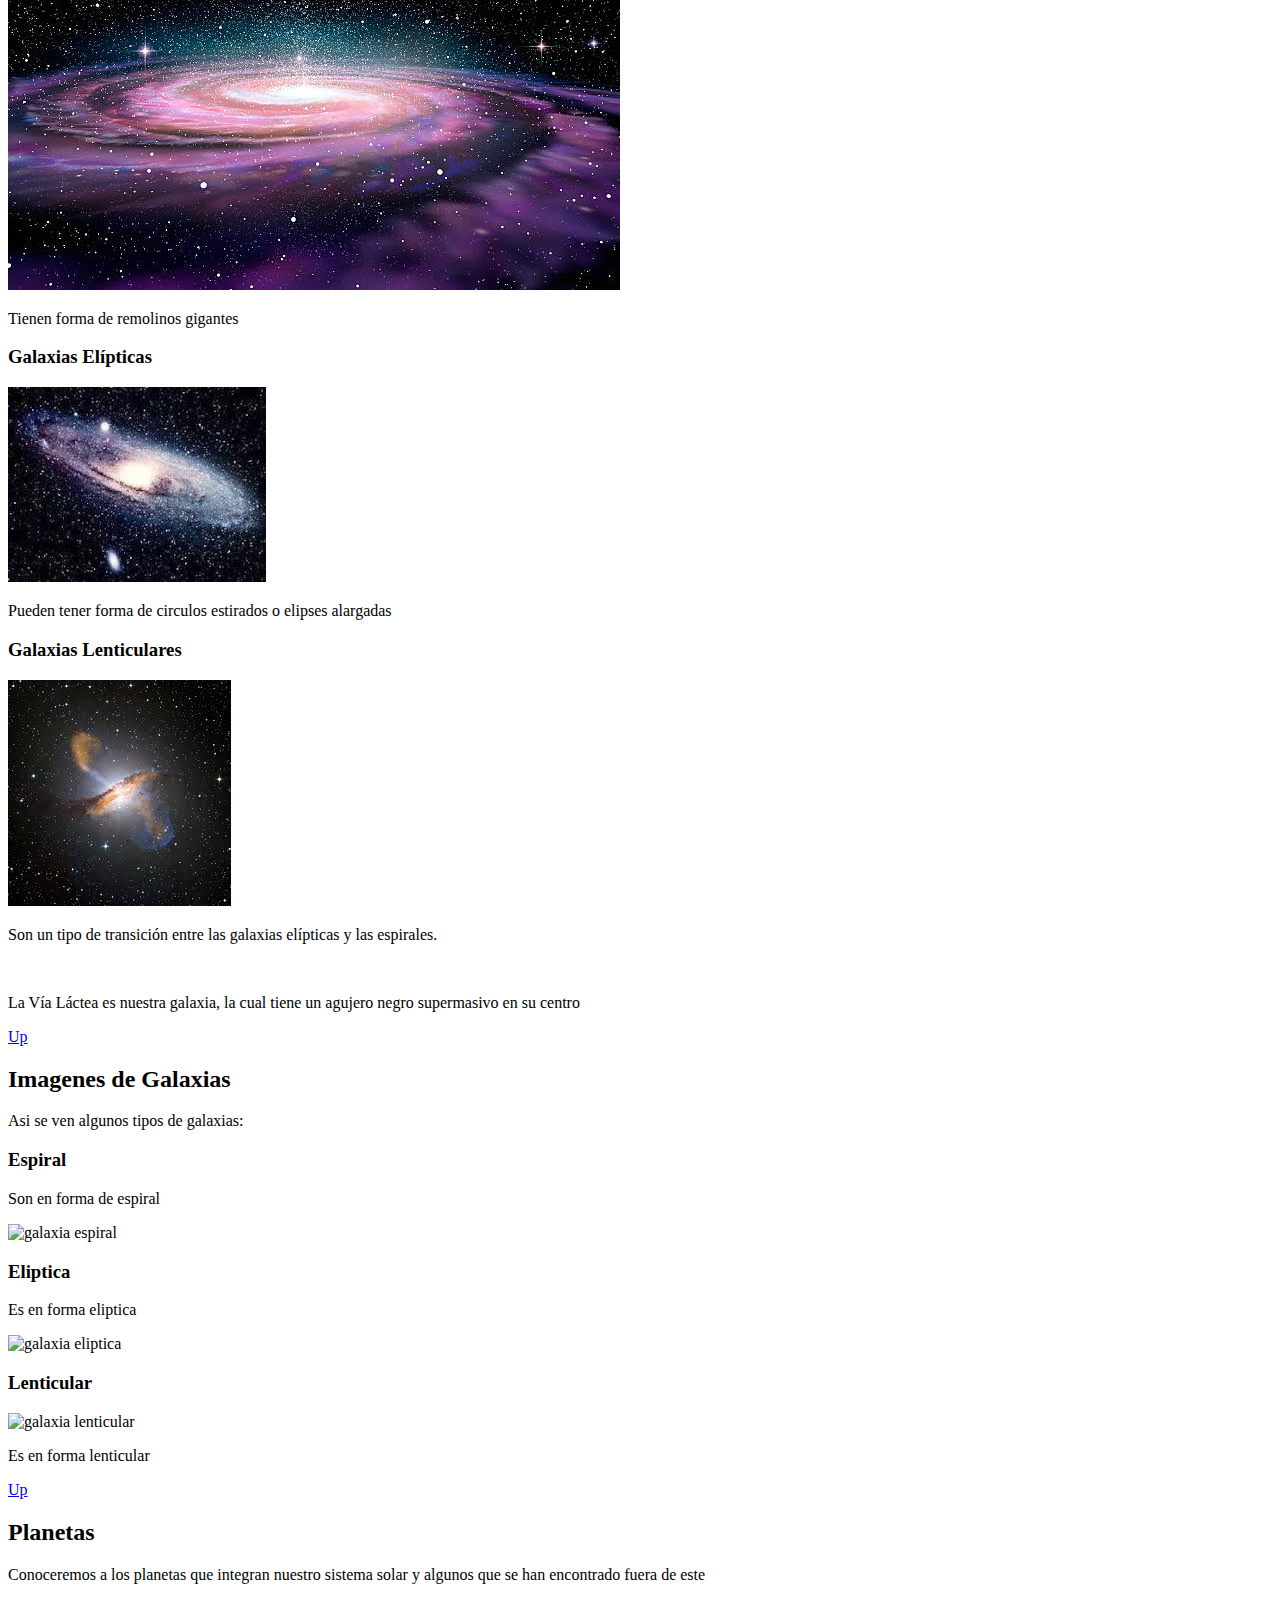
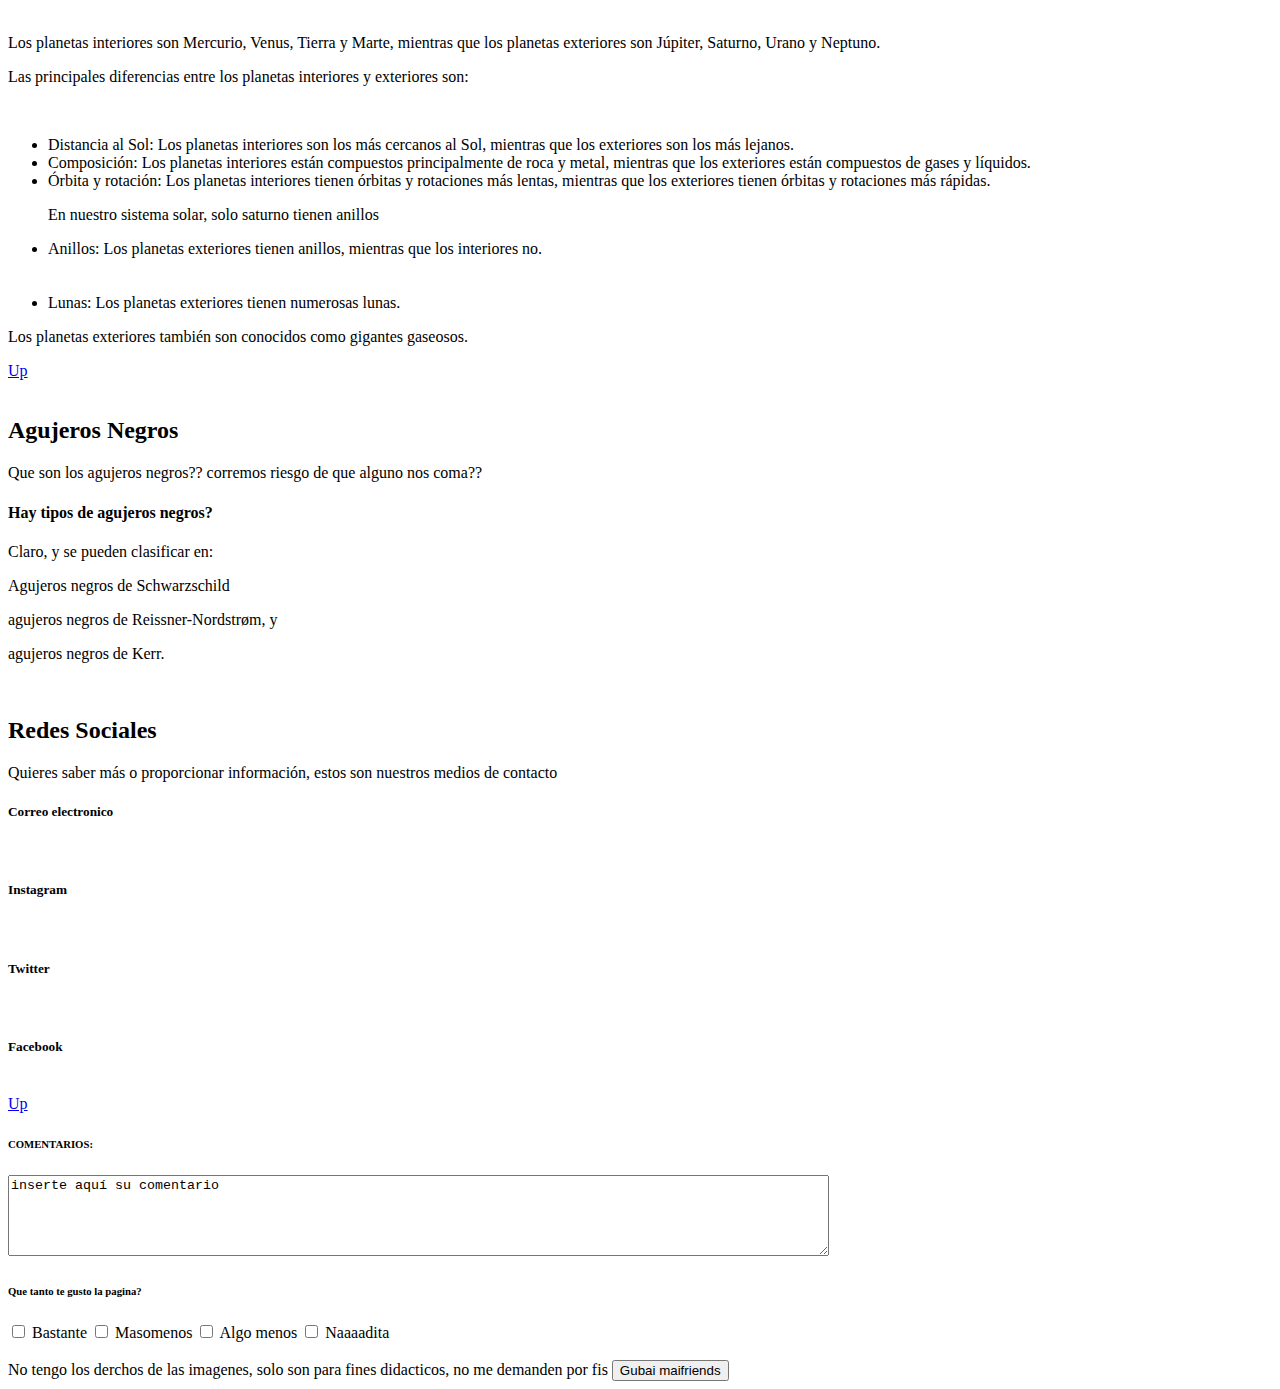
==== commit 547a339b: "clonep" ====
--- a/index.html
+++ b/index.html
@@ -4,37 +4,39 @@
 <head>
     <meta charset="UTF-8">
     <meta name="viewport" content="width=device-width, initial-scale=1.0">
-    <title>Mi Primera Página con CSS</title>
+    <title>1ra Página con CSS</title>
     <!-- Vinculando el archivo CSS externo -->
-    <link rel="stylesheet" href="styles.css" type="text/css">
+    <link rel="stylesheet" href="style.css" type="text/css">
 </head>
 
 <body>
     <main>
         <header>
-        <div class="contenedor">
+            <div class="cabecera">
             <h1 id="up">EL UNIVERSO 🌌</h1>
-            <p>ES MI PRIMER PROYECTO CON CSS</p>
-            <nav>
-                <ul>
-                    <li><a href="#Home">Home</a></li>
-                    <li><a href="#Galaxias">Galaxias</a></li>
-                    <li><a href="#Planetas">Planetas</a></li>
-                    <li><a href="#Agujeros Negros">Agujeros Negros</a></li>
-                    <li><a href="#Redes Sociales">Redes Sociales</a></li>
-                </ul>
-            </nav>
-        </div>
+            <p>Es mi primer pryecto con CSS</p>
+            </div>
+            <div class="contenedor">
+                <nav>
+                    <ul>
+                        <li><a href="#home">HOME</a></li>
+                        <li><a href="#galaxias">GALAXIAS</a></li>
+                        <li><a href="#planetas">PLANETAS</a></li>
+                        <li><a href="#agujerosnegros">AGUJEROS NEGROS</a></li>
+                        <li><a href="#redes">REDES SOCIALES</a></li>
+                    </ul>
+                </nav>
+            </div>
         </header>
 
         <aside>
-            <h3>Expansion del universo??</h3>
+            <h2>El universo se expande??</h2>
             <p>Existen teorias, que mencionan que el universo aun se esta expandiendo a causa de la fuerza del BigBang</p>
         </aside>
 
-        <section class="estilo" id="Home">
-            <h2>Bienvenidos a esta reseña del universo</h2>
-            <p>Espero sea de su agrado este breve resumen</p>
+        <section class="estilo" id="home">
+            <h2>Bienvenidos</h2>
+            <p>Espero sea de su agrado esta breve reseña del universo</p>
             <br>
             <p>El universo es todo lo que existe, incluyendo el espacio, el tiempo, la materia y la energía. También incluye a los planetas, las estrellas, las galaxias, las nubes de polvo y la luz. 
             </p>
@@ -44,12 +46,14 @@
             <br>
             <p>Los científicos creen que el universo sigue expandiéndose, aunque su tamaño exacto es desconocido. Para estudiar el origen del universo se han desarrollado aceleradores de partículas, experimentos en la Antártida, satélites y sondas espaciales.
             </p>
-            <img class="mundito" src="/imagenes/esfera.jpeg" alt="univers">
-
-            <button class="cta">opinion</button>  
-        </section>
-<br>
-        <section class="estilo" id="Galaxias">
+<br>
+            <img class="mundos" src="/imagenes/esfera.jpeg" alt="imagen de mundos">
+            <!--insertar imagen en el original es la de "esfera"-->
+<br>
+            <button class="cta">Que opinas</button>
+        </section>
+<br>
+        <section class="estilo" id="galaxias">
             <h2>Galaxias</h2>
             <br>
             <p>Aqui, entenderemos que es una galaxia y el nombre de algunas</p>
@@ -60,60 +64,72 @@
             <p>Las galaxias se forman de manera gradual a través de la fusión con otras galaxias, la formación de estrellas y la acreción de gases. 
             </p>
             <br>
-            <p>Existen diferentes tipos de galaxias, entre ellas:</p> 
-                <ol class="galxi">
-                    <li>Galaxias espirales: Tienen forma de remolinos gigantes.</li>
-                    <img class="espir" src="/imagenes/espiral.jpeg" alt="" style="position: relative;">
-                    <li>Galaxias elípticas: Pueden tener forma de círculos estirados o elipses alargadas.</li>
-                    <img class="elip" src="/imagenes/eliptica.jpeg" alt="" style="position: relative;">
-                    <li>Galaxias lenticulares: Son un tipo de transición entre las galaxias elípticas y las espirales.</li>
-                    <img class="lenti" src="/imagenes/lenticular.jpeg" alt="" style="position: relative;"> 
-                </ol> 
+            <p>Existen diferentes tipos de galaxias, entre ellas:</p>
+<br>
+            <div class="contenedor-card">
+                <div class="card">
+                    <h3>Galaxias Espirales</h3>
+                    <img class="espiralito" src="/imagenes/espiral.jpeg" alt="galaxia en espiral">
+                    <p>Tienen forma de remolinos gigantes</p>
+                    <!--insertar imagen "espiral"-->
+                </div>
+
+                <div class="card">
+                    <h3>Galaxias Elípticas</h3>
+                    <img class="eliptica" src="/imagenes/eliptica.jpeg" alt="galaxia eliptica">
+                    <p>Pueden tener forma de circulos estirados o elipses alargadas</p>
+                    <!--insertar imagen "eliptica"-->
+                </div>
+
+                <div class="card">
+                    <h3>Galaxias Lenticulares</h3>
+                    <img class="lenticular" src="/imagenes/lenticular.jpeg" alt="">
+                    <p>Son un tipo de transición entre las galaxias elípticas y las espirales.</p>
+                    <!--insertar imagen lenticular-->
+
+                </div>
+            </div>
+<br>
             <p>La Vía Láctea es nuestra galaxia, la cual tiene un agujero negro supermasivo en su centro</p>
-            
-            <section class="estilo2" id="menu-imag">
-                <h2>Tipos de galaxias</h2>
-                <p>asi se ven algunas galaxias</p>
-
-                <div class="cardimagenes"> <!--contenedor principal-->
-                    <div class="card"> <!--contendor que se repetira-->
-                        <img class="galesp" src="/imagenes/galaxia-espiral.jpeg" alt="Foto de una galaxia espiral">
-                        <h3>Espiral</h3>
-                        <p>Son en forma de espiral</p>
-                    </div>
-
-                    <div class="card">
-                        <img class="galelip" src="/imagenes/galaxia-eliptica.jpeg" alt="Foto de una galaxia eliptica">
-                        <h3>Eliptica</h3>
-                        <p>Es en forma eliptica</p>
-                    </div>
-
-                    <div class="card">
-                        <img class="gallen" src="/imagenes/galaxia-lent.jpeg" alt="Foto de una galaxia lenticular">
-                        <h3>Lenticular</h3>
-                        <p>Es en forma lenticular</p>
-                    </div>
-                    <div class="card">
-                        <img class="gallen" src="/imagenes/galaxia-lent.jpeg" alt="Foto de una galaxia lenticular">
-                        <h3>Lenticular</h3>
-                        <p>Es en forma lenticular</p>
-                    </div>
-                </div>
-            </section>
             <a href="#up">Up</a>
         </section>
-        <br>
-        <section class="estilo" id="Planetas">
+
+        <section class="estilo" id="menu-imagen">
+            <h2>Imagenes de Galaxias</h2>
+            <p>Asi se ven algunos tipos de galaxias:</p>
+
+            <div class="tarjet-img"> <!--contenedor principal-->
+                <div class="tarimg"> <!--contenedor que se repetira-->
+                    <h3>Espiral</h3>
+                    <p>Son en forma de espiral</p>
+                    <img class="espiralito" src="/imagenes/galaxia-espiral.jpeg" alt="galaxia espiral">
+                    <!--insertar imagen "galaxia en espiral"-->
+                </div>
+                <div class="tarimg">
+                    <h3>Eliptica</h3>
+                    <p>Es en forma eliptica</p>
+                    <img class="eliptica" src="/imagenes/galaxia-eliptica.jpeg" alt="galaxia eliptica">
+                    <!--insertar imagen "galaxia en eliptica"-->
+                </div>
+                <div class="tarimg">
+                    <h3>Lenticular</h3>
+                    <img class="lenticular" src="/imagenes/galaxia-lent.jpeg" alt="galaxia lenticular">
+                    <p>Es en forma lenticular</p>
+                    <!--insertar imagen "galaxia en lenticular"-->
+                </div>
+            </div>
+            <a href="#up">Up</a>
+        </section>
+
+        <section class="estilo" id="planetas">
             <h2>Planetas</h2>
             <p>Conoceremos a los planetas que integran nuestro sistema solar y algunos que se han encontrado fuera de este</p>
             <br>
-            <img class="planetas" src="/imagenes/planetas.jpeg" alt="planetas">
-            <br>
+            <!--insertar imagen "planetas"-->
             <p>Los planetas interiores son Mercurio, Venus, Tierra y Marte, mientras que los planetas exteriores son Júpiter, Saturno, Urano y Neptuno.</p> 
             
             <p>Las principales diferencias entre los planetas interiores y exteriores son: </p>
             <br>
-
             <ul class="plan">
                 <li>Distancia al Sol: Los planetas interiores son los más cercanos al Sol, mientras que los exteriores son los más lejanos.</li>
                 <li>Composición: Los planetas interiores están compuestos principalmente de roca y metal, mientras que los exteriores están compuestos de gases y líquidos.</li>
@@ -123,40 +139,68 @@
                 </aside>
                 <li>Anillos: Los planetas exteriores tienen anillos, mientras que los interiores no.</li>
                 <br>
-                <img src="/imagenes/saturno.jpeg" alt="saturno">
+                <!--<img class="saturnito" src="/imagenes/saturno.jpeg" alt="saturno"> -->
                 <br>
                 <li>Lunas: Los planetas exteriores tienen numerosas lunas. </li>
             </ul>
-                <p>Los planetas exteriores también son conocidos como gigantes gaseosos.</p>
-                            
-                <a href="#up">Up</a> 
+            <p>Los planetas exteriores también son conocidos como gigantes gaseosos.</p>
+            <a href="#up">Up</a>
         </section>
         <br>
-        <section class="estilo" id="Agujeros Negros">
+        <section class="estilo-2" id="agujerosnegros">
+            <div class="agujeros-grid">
             <h2>Agujeros Negros</h2>
             <p>Que son los agujeros negros?? corremos riesgo de que alguno nos coma??</p>
-            <a href="#up">Up</a>
+
+            <h4>Hay tipos de agujeros negros?</h4>
+            <p>Claro, y se pueden clasificar en:</p> 
+            <p class="one">Agujeros negros de Schwarzschild</p>
+            <p class="two">agujeros negros de Reissner-Nordstrøm, y</p> 
+            <p class="tree">agujeros negros de Kerr.</p>
+            </div>
         </section>
         <br>
-        <section class="estilo" id="Redes Sociales">
+        <section class="estilo" id="redes">
             <h2>Redes Sociales</h2>
-            <p>Contactanos por esta via</p>
+            <p>Quieres saber más o proporcionar información, estos son nuestros medios de contacto</p>
+            <div class="menucontacto">
+                <div class="mediocontacto">
+                    <h5>Correo electronico</h5>
+                    <img src="/imagenes/correo.jpeg" alt="">
+                </div>
+                <div class="mediocontacto">
+                    <h5>Instagram</h5>
+                    <img src="/imagenes/instagram2.jpeg" alt="">
+                </div>
+                <div class="mediocontacto">
+                    <h5>Twitter</h5>
+                    <img src="/imagenes/twitter.jpeg" alt="">
+                </div>
+                <div class="mediocontacto">
+                    <h5>Facebook</h5>
+                    <img src="/imagenes/face.jpeg" alt="">
+                </div>
+
+            </div>
         <a href="#up">Up</a>
         </section>
-    
+        <section class="estilo">
+            <h6>COMENTARIOS:</h6>
+            <textarea name="comentario" id="" rows="5" cols="100">inserte aquí su comentario</textarea>
+            <!--rows es la altura, cols es el ancho-->
+            <h6>Que tanto te gusto la pagina?</h6>
+            <input type="checkbox" value=""> Bastante
+            <input type="checkbox" value=""> Masomenos
+            <input type="checkbox" value=""> Algo menos
+            <input type="checkbox" value=""> Naaaadita
+
+        </section>
     </main>
-
-        
-    
-    <ol>
-        <li>uno</li>
-        <li>dos</li>
-    </ol>
+    <br>
     <footer>
         No tengo los derchos de las imagenes, solo son para fines didacticos, no me demanden por fis
         <button>Gubai maifriends</button>
     </footer>
 
-</body>
-
-</html>+
+</body>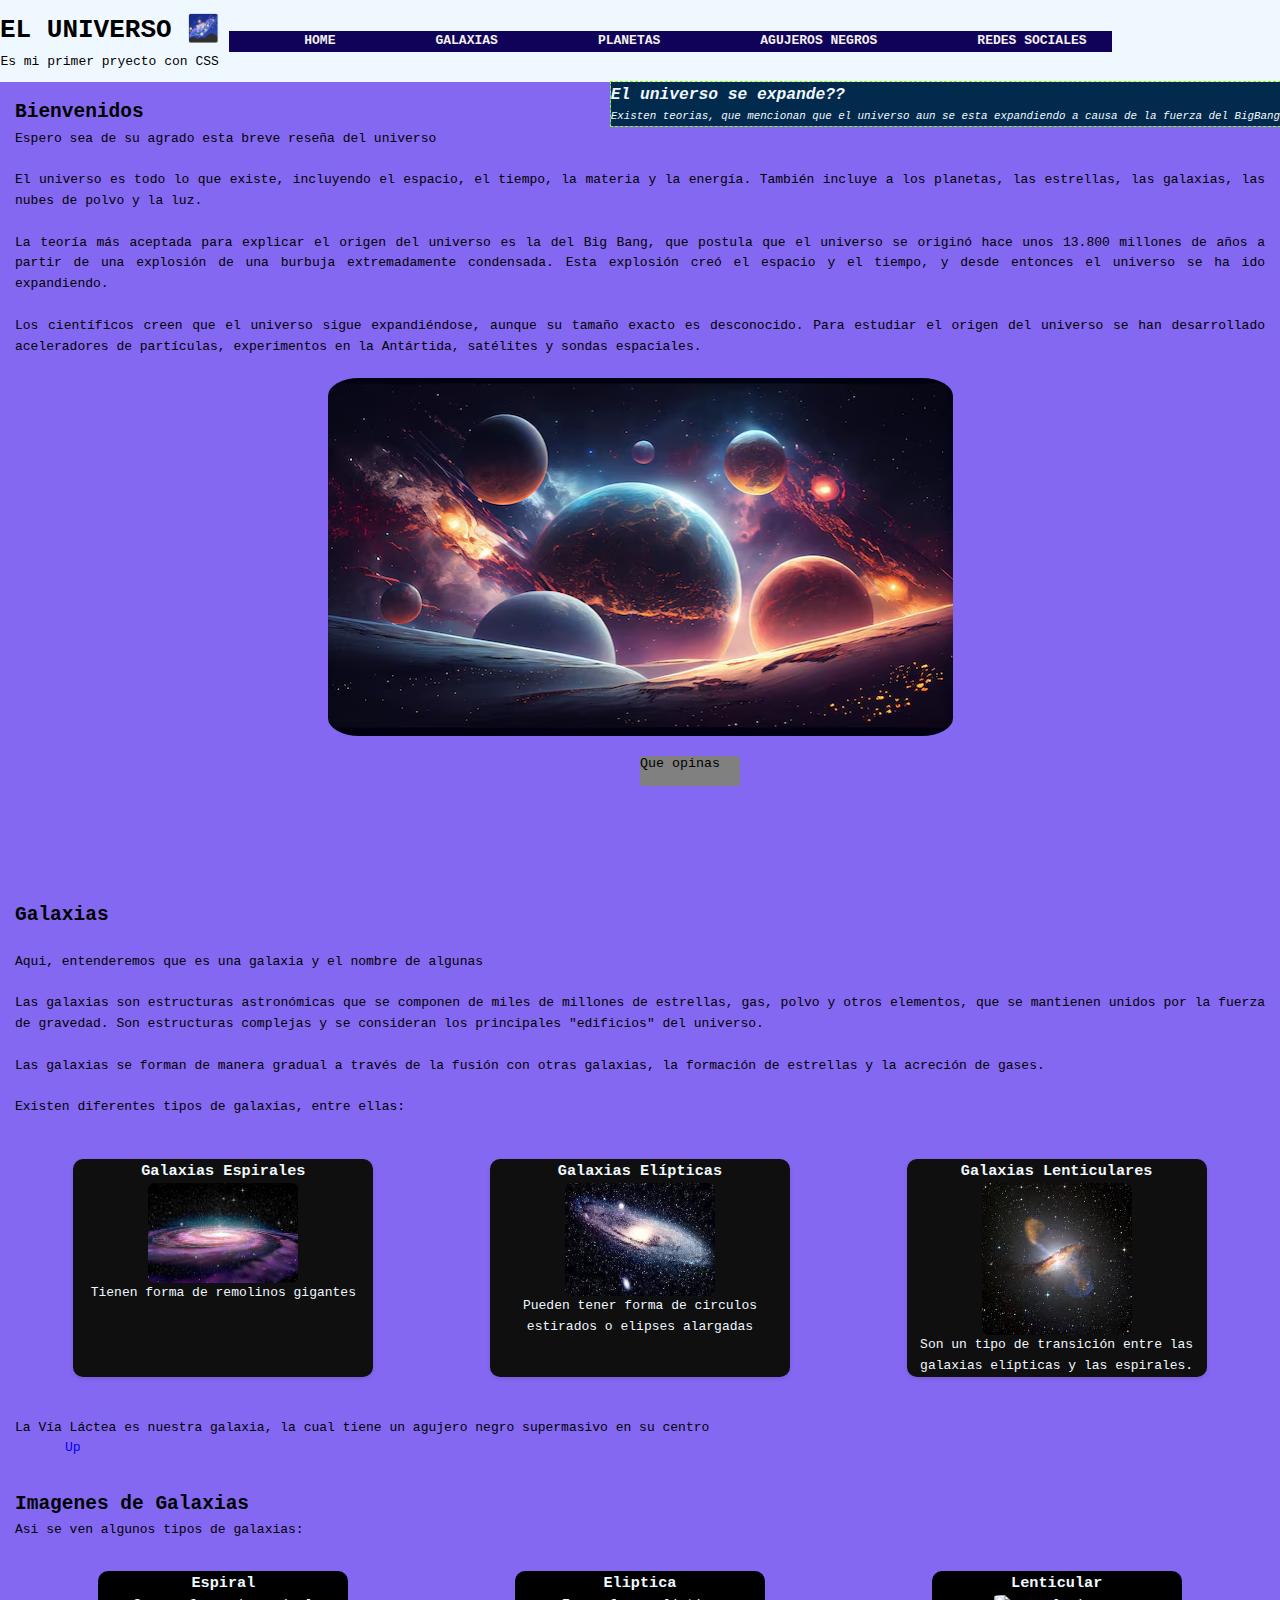
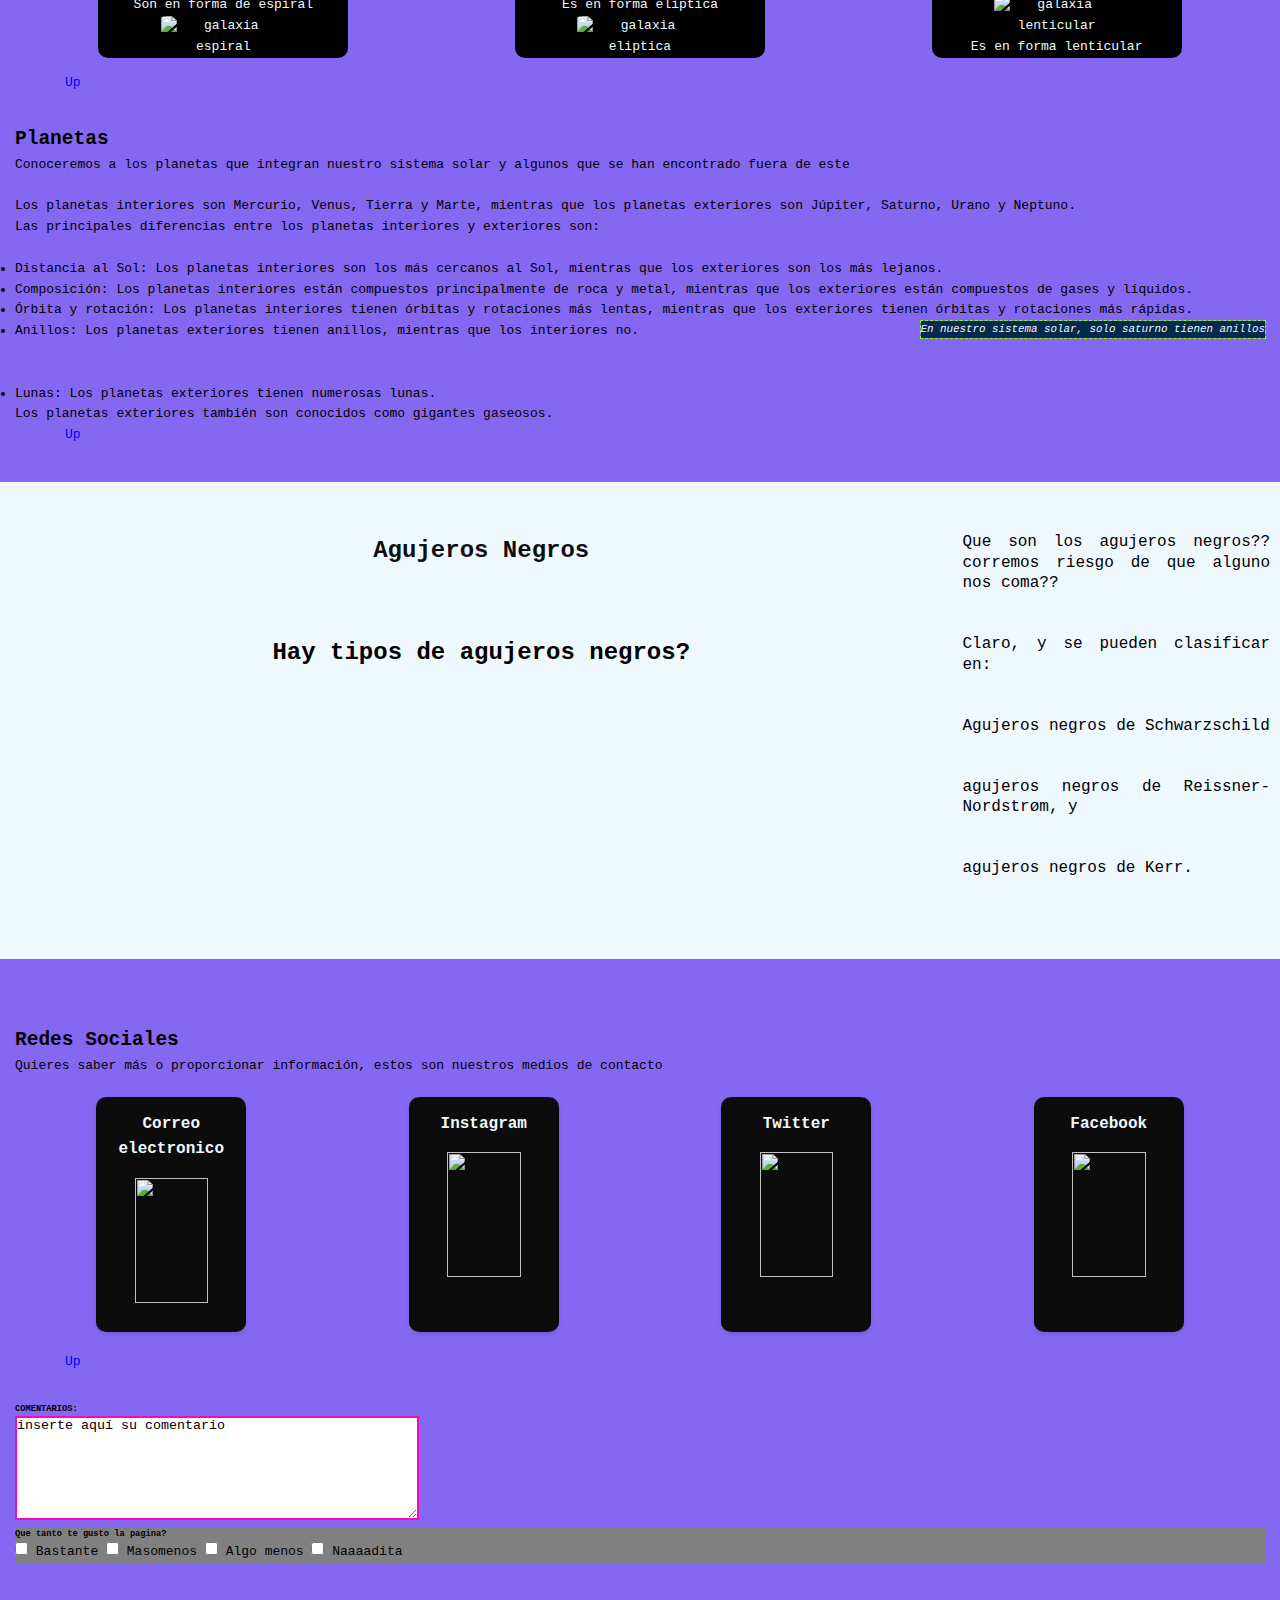
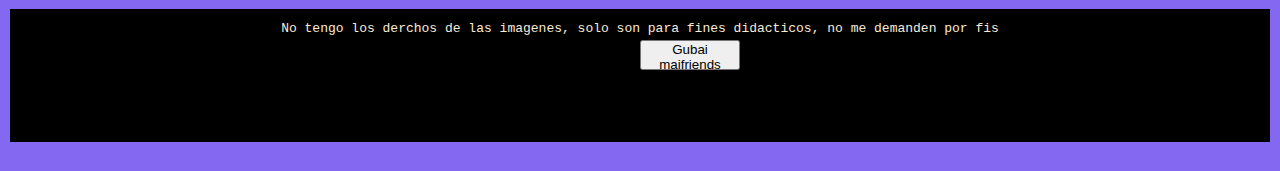
==== commit e6705533: "ajustes textarea" ====
--- a/index.html
+++ b/index.html
@@ -186,14 +186,15 @@
         </section>
         <section class="estilo">
             <h6>COMENTARIOS:</h6>
-            <textarea name="comentario" id="" rows="5" cols="100">inserte aquí su comentario</textarea>
+            <textarea class="textar" name="comentario" id="" rows="5" cols="100">inserte aquí su comentario</textarea>
             <!--rows es la altura, cols es el ancho-->
+            <div class="comen">
             <h6>Que tanto te gusto la pagina?</h6>
             <input type="checkbox" value=""> Bastante
             <input type="checkbox" value=""> Masomenos
             <input type="checkbox" value=""> Algo menos
             <input type="checkbox" value=""> Naaaadita
-
+            </div>
         </section>
     </main>
     <br>
--- a/style.css
+++ b/style.css
@@ -0,0 +1,364 @@
+/*selector universal*/
+
+*{
+    margin: 0;
+    padding: 0;
+}
+
+/*selector tipo etiquetas*/
+
+body{
+    background-color: rgb(133, 104, 241);
+    font-family: monospace;
+    line-height: 1.6; /*define interlineado*/
+}
+
+header {
+    background-color: aliceblue;
+    color: black;
+    display: flex;
+    padding: 10px 0;
+}
+
+.cabecera { 
+    text-align: center;
+}
+
+img {
+    display: block;
+    border-radius: 5%;
+  }
+
+img.mundos {
+    margin: auto auto;
+    width: 50%;
+}
+
+img.espiralito {
+    margin: auto auto;
+    width: 50%;
+}
+
+img.eliptica {
+    margin: auto auto;
+    width: 50%;
+}
+
+img.lenticular {
+    margin: auto auto;
+    width: 50%;
+}
+
+img.mediocontacto {
+    margin: auto auto;
+    width: 50%;
+}
+
+
+
+a {
+    text-decoration: none;
+    margin-left: 50px;
+}
+
+a:hover {
+    background-color: antiquewhite;
+}
+
+.contenedor {
+    position: relative;
+    align-content: center;
+    padding: 10px;
+}
+
+nav ul {
+    background-color: rgb(15, 2, 88);
+    list-style: none;
+    display: flex;
+    align-content: center;
+}
+
+nav ul li {
+    margin: 0 25px;
+    border: 20px white;
+}
+
+nav ul li a {
+    color: rgb(245, 240, 240);
+    text-decoration: none;
+    font-weight: bold;
+}
+
+nav ul li a:hover {
+    color: black;
+    font-weight: bold;
+    background-color: rgb(245, 242, 242);
+}
+
+aside {
+    background-color: rgb(2, 42, 77);
+    color: aliceblue;
+    float: right;
+    font-style: italic;
+    font-size: smaller;
+    text-align: justify;
+    outline-style: dashed;
+    outline-color: chartreuse; 
+    outline-width: 0.5px; /* define el grosor*/
+}
+
+.estilo {
+    padding: 15px;
+    text-align: justify;
+    transition: background-color 0.5s ease; /*ajusta el periodo de tiempo en que se realiza el "transition"*/
+}
+
+.estilo:hover {
+    background-color: rgb(17, 17, 17);
+    color: aliceblue;
+}
+
+button{
+    position: relative;
+    margin: 0 50% 5% 50%;
+    display: flex;
+    width: 100px;
+    height: 30px;
+  }
+
+button.cta {
+    position: relative;
+    display: flex;
+    border: none;
+    border-radius: 3px;
+    font-family: monospace;
+    background-color: gray;
+}
+
+button.cta:hover {
+    color: white;
+}
+
+.contenedor-card {
+    display: flex;
+    justify-content: space-around;
+    flex-wrap: wrap;
+}
+
+.card {
+    background-color: rgb(15, 15, 15);
+  color: aliceblue;
+  border-radius: 10px;
+  box-shadow: 0 2px 5px rgba(0, 0, 0, 0.1); 
+  width: 300px; 
+  margin: 20px;
+  text-align: center;
+  transition: transform 0.3s ease;
+}
+
+.card:hover {
+    transform: translateY(-5px);
+    color: black;
+    background-color: white;
+}
+
+.tarjet-img {
+    display: flex;
+  justify-content: space-around;
+  flex-wrap: wrap;
+  margin-top: 15px;
+}
+
+.tarimg {
+    background-color: black;
+  border-radius: 10px;
+  width: 250px;
+  margin: 15px;
+  text-align: center;
+  color: aliceblue;
+  transition: background-color 0.3s ease;
+}
+
+.tarimg:hover {
+    background-color: white;
+  color: black;
+}
+
+/*clase grid*/
+
+.estilo-2 {
+    background-color: aliceblue;
+    padding: 40px 0; 
+    margin-bottom: 30px; 
+    text-align: center; 
+  }
+  
+  .estilo-2 h2 {
+    font-size: 2.2em;
+    margin-bottom: 20px;
+    color: rgb(15, 15, 14); 
+  }
+  
+  .estilo-2 p {
+    font-size: 1.1em;
+    line-height: 1.6;
+    margin-bottom: 30px;
+  }
+
+.agujeros-grid {
+display: grid;
+  grid-template-columns: 1fr 1fr 1fr 1fr;
+  gap: 10px;
+  padding: 10px;
+  align-items: start;
+}
+
+.agujeros-grid img {
+    width: 40%;
+    border-radius: 10px;
+    object-fit: cover;
+    grid-column: 1/3;
+  }
+  
+  .agujeros-grid h2 {
+    grid-column: 1/4;
+    grid-row: 1;
+    font-size: 1.5rem;
+  }
+
+  .agujeros-grid h4 {
+    grid-column: 1/4;
+    font-size: 1.5rem;
+  }
+  
+  .agujeros-grid p {
+    grid-column: 4/4;
+    font-size: 1rem;
+      text-align: justify;
+      line-height: 1.3;
+  }
+
+footer {
+    background-color: black;
+    color: antiquewhite;
+    padding: 10px;
+    margin: 10px;
+    text-align: center;
+    /*position:fixed;
+    bottom: 0;*/
+  }
+
+.menucontacto {
+    display: flex;
+    justify-content: space-around;
+    flex-wrap: wrap;
+}
+
+.mediocontacto {
+    background-color: rgb(12, 12, 12);
+    border-radius: 10px;
+    box-shadow: 0 2px 5px rgba(0, 0, 0, 0.1); 
+    width: 150px;
+    height: 235px; 
+    margin: 20px;
+    text-align: center;
+    transition: transform 0.3s ease;
+    color: aliceblue;
+}
+
+.mediocontacto:hover {
+    transform: translateY(-5px); 
+    cursor: pointer;
+}
+
+.mediocontacto img {
+    width: 70%;
+    height: 125px; 
+    object-fit: cover;
+    border-top-left-radius: 10px;
+    border-top-right-radius: 10px;
+    margin: auto auto;
+}
+
+.mediocontacto h5 {
+    font-size: 1rem;
+    margin: 15px 0;
+}
+
+.mediocontacto p {
+    font-size: 1.1em;
+    margin-bottom: 10px;
+}
+
+@media screen and (max-width: 700px ) {
+    .estilo {
+        background-color: gray;
+        font-size: .9rem;
+    }
+    
+}
+
+@media screen and (max-width: 500px) {
+    .estilo {
+        background-color: rgb(194, 193, 193);
+        font-size: .7rem;
+    }
+}
+
+@media screen and (max-width: 750px) {
+    .contenedor {
+        position: relative;
+        align-content: center;
+        padding: 10px;
+    }    
+    nav ul {
+        background-color: rgb(171, 157, 248);
+        list-style:none;
+        display: flex;
+        align-items: justify;
+        flex-direction: column;
+
+    }
+}
+
+.comen{
+    background-color: gray;
+}
+
+.textar {
+        width:400px;
+        height:100px;
+        border: 2px solid #f509ba;
+}
+
+@media screen and (max-width: 850px ) {
+    .textar {
+    width:350px;
+    height:90px;
+    border: 2px solid #00992e;
+}
+}
+
+@media screen and (max-width: 750px ) {
+    .textar {
+    width:300px;
+    height:70px;
+    border: 2px solid #c7f10b;
+}
+}
+
+@media screen and (max-width: 310px ) {
+    .textar {
+    width:250px;
+    height:90px;
+    border: 2px solid #008799;
+}
+}
+
+@media screen and (max-width: 270px ) {
+    .textar {
+    width:230px;
+    height:90px;
+    border: 2px solid #990091;
+}
+}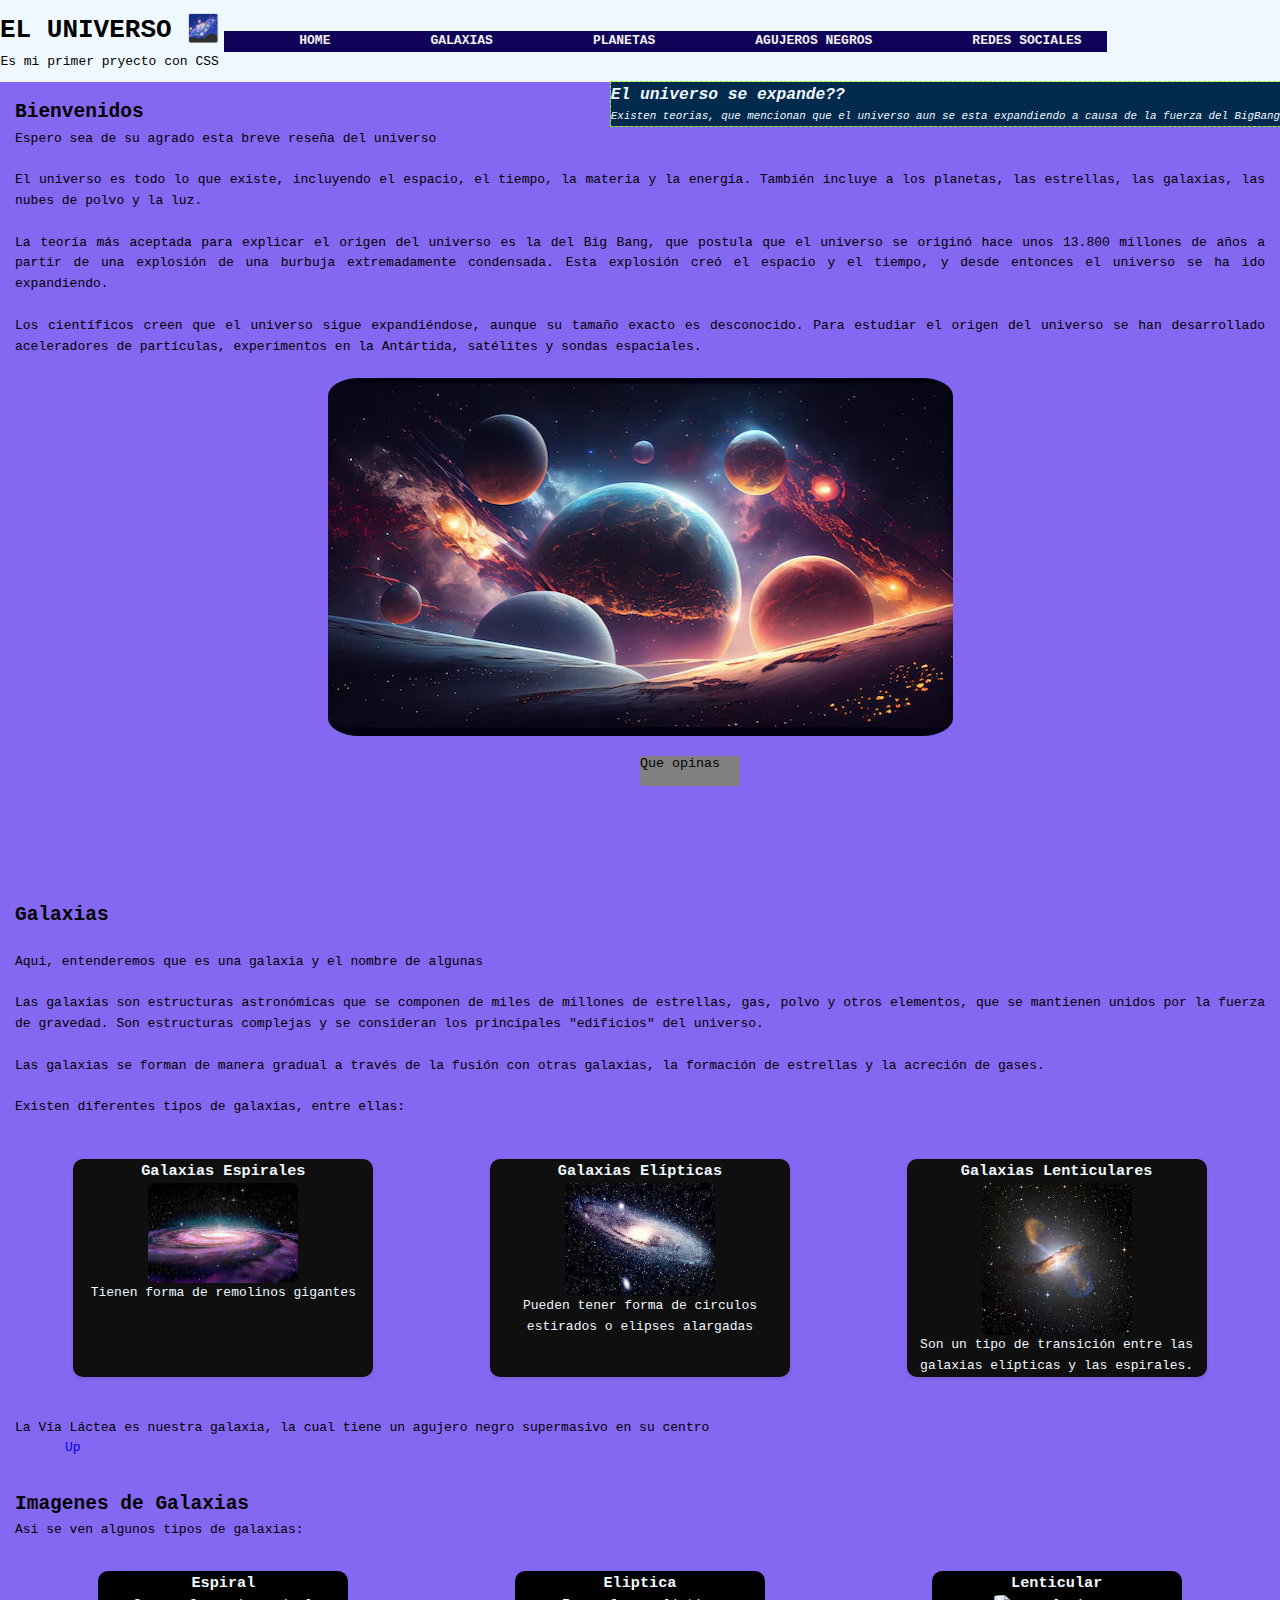
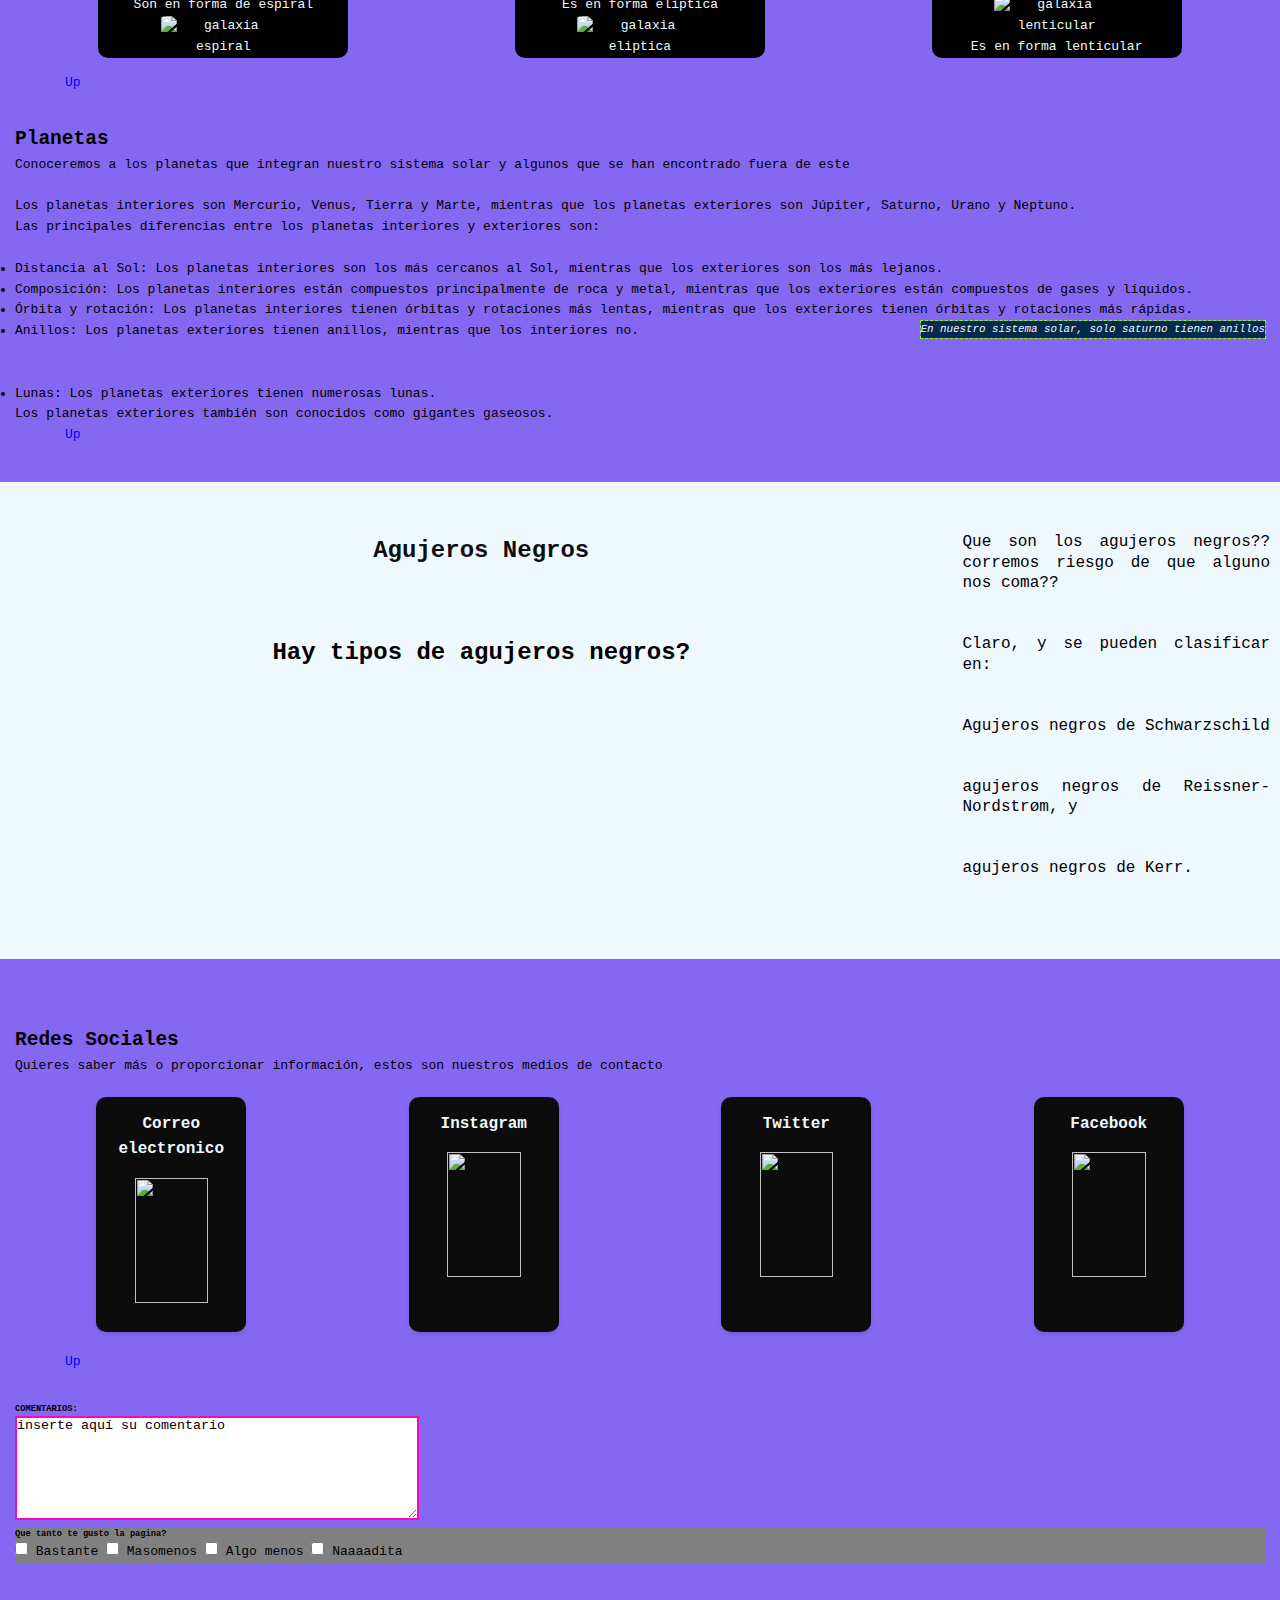
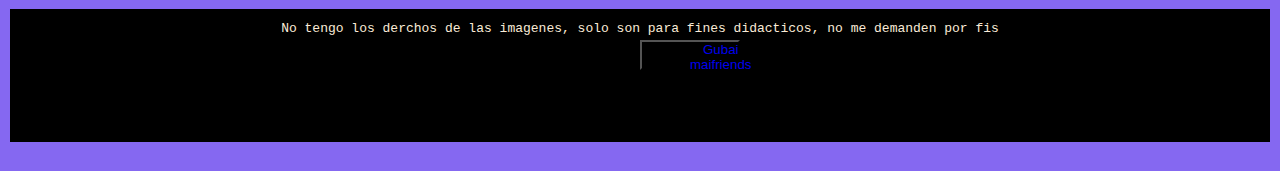
==== commit ccff0368: "generalice propiedades de imagenes" ====
--- a/index.html
+++ b/index.html
@@ -47,7 +47,7 @@
             <p>Los científicos creen que el universo sigue expandiéndose, aunque su tamaño exacto es desconocido. Para estudiar el origen del universo se han desarrollado aceleradores de partículas, experimentos en la Antártida, satélites y sondas espaciales.
             </p>
 <br>
-            <img class="mundos" src="/imagenes/esfera.jpeg" alt="imagen de mundos">
+            <img src="/imagenes/esfera.jpeg" alt="imagen de mundos">
             <!--insertar imagen en el original es la de "esfera"-->
 <br>
             <button class="cta">Que opinas</button>
@@ -69,21 +69,21 @@
             <div class="contenedor-card">
                 <div class="card">
                     <h3>Galaxias Espirales</h3>
-                    <img class="espiralito" src="/imagenes/espiral.jpeg" alt="galaxia en espiral">
+                    <img src="/imagenes/espiral.jpeg" alt="galaxia en espiral">
                     <p>Tienen forma de remolinos gigantes</p>
                     <!--insertar imagen "espiral"-->
                 </div>
 
                 <div class="card">
                     <h3>Galaxias Elípticas</h3>
-                    <img class="eliptica" src="/imagenes/eliptica.jpeg" alt="galaxia eliptica">
+                    <img src="/imagenes/eliptica.jpeg" alt="galaxia eliptica">
                     <p>Pueden tener forma de circulos estirados o elipses alargadas</p>
                     <!--insertar imagen "eliptica"-->
                 </div>
 
                 <div class="card">
                     <h3>Galaxias Lenticulares</h3>
-                    <img class="lenticular" src="/imagenes/lenticular.jpeg" alt="">
+                    <img src="/imagenes/lenticular.jpeg" alt="">
                     <p>Son un tipo de transición entre las galaxias elípticas y las espirales.</p>
                     <!--insertar imagen lenticular-->
 
@@ -102,18 +102,18 @@
                 <div class="tarimg"> <!--contenedor que se repetira-->
                     <h3>Espiral</h3>
                     <p>Son en forma de espiral</p>
-                    <img class="espiralito" src="/imagenes/galaxia-espiral.jpeg" alt="galaxia espiral">
+                    <img src="/imagenes/galaxia-espiral.jpeg" alt="galaxia espiral">
                     <!--insertar imagen "galaxia en espiral"-->
                 </div>
                 <div class="tarimg">
                     <h3>Eliptica</h3>
                     <p>Es en forma eliptica</p>
-                    <img class="eliptica" src="/imagenes/galaxia-eliptica.jpeg" alt="galaxia eliptica">
+                    <img src="/imagenes/galaxia-eliptica.jpeg" alt="galaxia eliptica">
                     <!--insertar imagen "galaxia en eliptica"-->
                 </div>
                 <div class="tarimg">
                     <h3>Lenticular</h3>
-                    <img class="lenticular" src="/imagenes/galaxia-lent.jpeg" alt="galaxia lenticular">
+                    <img src="/imagenes/galaxia-lent.jpeg" alt="galaxia lenticular">
                     <p>Es en forma lenticular</p>
                     <!--insertar imagen "galaxia en lenticular"-->
                 </div>
@@ -200,7 +200,8 @@
     <br>
     <footer>
         No tengo los derchos de las imagenes, solo son para fines didacticos, no me demanden por fis
-        <button>Gubai maifriends</button>
+        <!--Las letras de gubai no se ajustan al cuadro del boton-->
+        <button><a href="/guba/gubai.html">Gubai maifriends</a></button>
     </footer>
 
 
--- a/style.css
+++ b/style.css
@@ -27,34 +27,9 @@
 img {
     display: block;
     border-radius: 5%;
-  }
-
-img.mundos {
     margin: auto auto;
     width: 50%;
-}
-
-img.espiralito {
-    margin: auto auto;
-    width: 50%;
-}
-
-img.eliptica {
-    margin: auto auto;
-    width: 50%;
-}
-
-img.lenticular {
-    margin: auto auto;
-    width: 50%;
-}
-
-img.mediocontacto {
-    margin: auto auto;
-    width: 50%;
-}
-
-
+  }
 
 a {
     text-decoration: none;
@@ -67,20 +42,21 @@
 
 .contenedor {
     position: relative;
-    align-content: center;
-    padding: 10px;
+    padding: 5px;
+    display: flex;
+    align-items: center;
+    justify-content: space-between;
 }
 
 nav ul {
     background-color: rgb(15, 2, 88);
     list-style: none;
     display: flex;
-    align-content: center;
 }
 
 nav ul li {
     margin: 0 25px;
-    border: 20px white;
+    /*border: 20px white; me falta definir tipo de linea */
 }
 
 nav ul li a {
@@ -248,6 +224,20 @@
     bottom: 0;*/
   }
 
+footer button {
+    background-color: black;
+    color: aliceblue;
+}
+
+  footer button a { 
+    position: relative;
+    margin: 0 50% 5% 50%;
+    display: flex;
+    width: 100px;
+    height: 30px;
+    text-align: center
+}
+
 .menucontacto {
     display: flex;
     justify-content: space-around;
@@ -305,14 +295,50 @@
     }
 }
 
+@media screen and (max-width: 860px) {
+    .contenedor {
+        position: relative;
+        align-content: center;
+        padding: 8px;
+        width: 80%;
+        height: auto;
+    }    
+
+    nav {
+        width: 100%;
+    }
+    nav ul {
+        background-color:  rgb(29, 5, 170);
+        list-style:none;
+        display: flex;
+        align-items: flex-start;
+        flex-direction:column;
+    }
+    
+    nav ul li {
+            margin: auto;
+            border: auto white;
+        }
+
+    nav ul li a {
+            padding: 5px 0;
+            width: 100%;
+            text-align: left;
+        }
+        
+    
+}
+
 @media screen and (max-width: 750px) {
     .contenedor {
         position: relative;
         align-content: center;
-        padding: 10px;
+        padding: 5px;
+        width: 80%;
+        height: auto;
     }    
     nav ul {
-        background-color: rgb(171, 157, 248);
+        background-color: rgb(126, 105, 245);
         list-style:none;
         display: flex;
         align-items: justify;
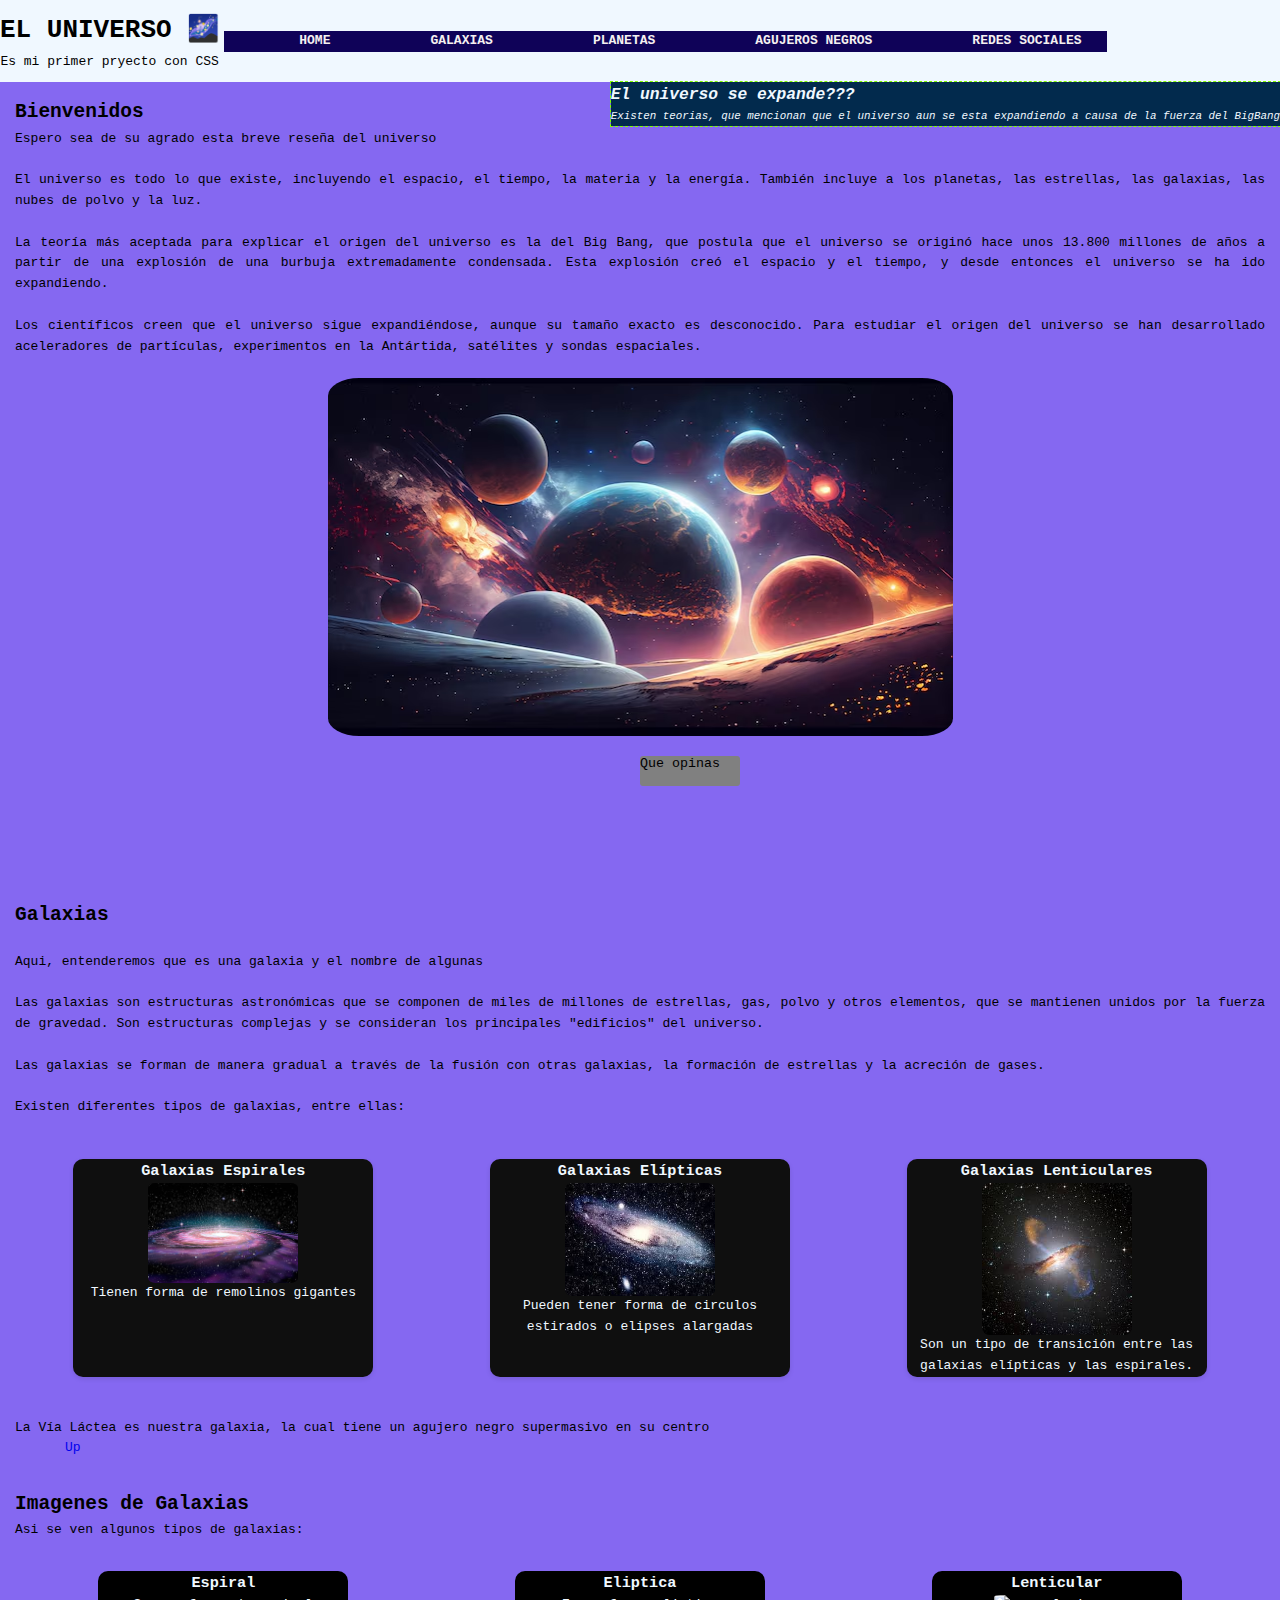
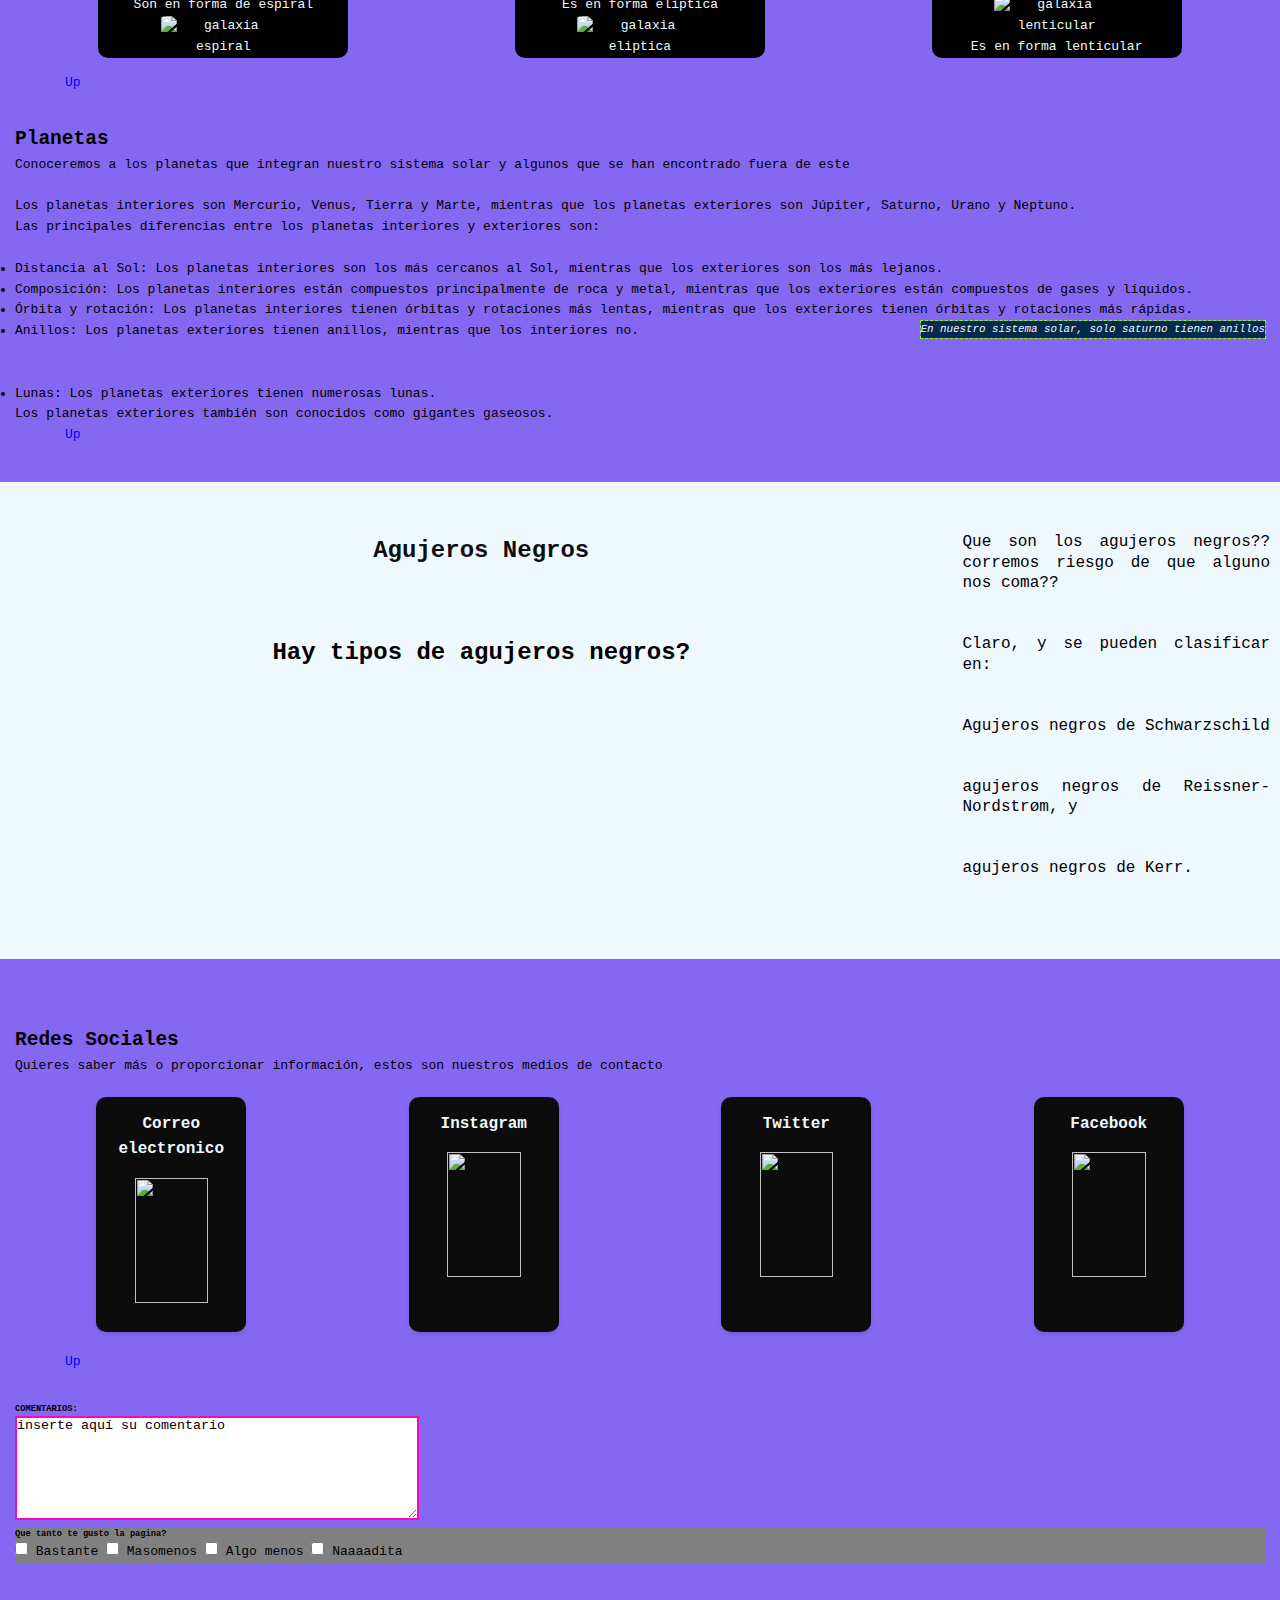
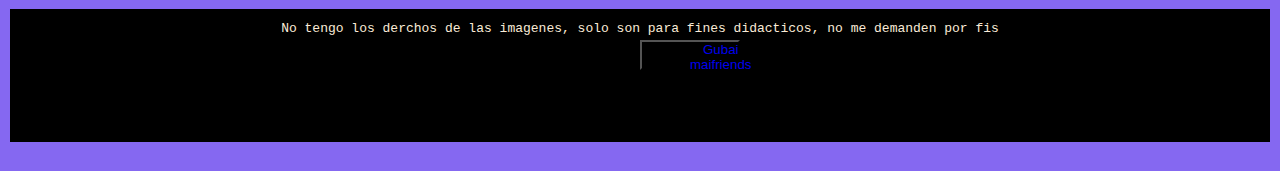
==== commit f3c04d33: ""prueba tab"" ====
--- a/index.html
+++ b/index.html
@@ -30,7 +30,7 @@
         </header>
 
         <aside>
-            <h2>El universo se expande??</h2>
+            <h2>El universo se expande???</h2>
             <p>Existen teorias, que mencionan que el universo aun se esta expandiendo a causa de la fuerza del BigBang</p>
         </aside>
 
